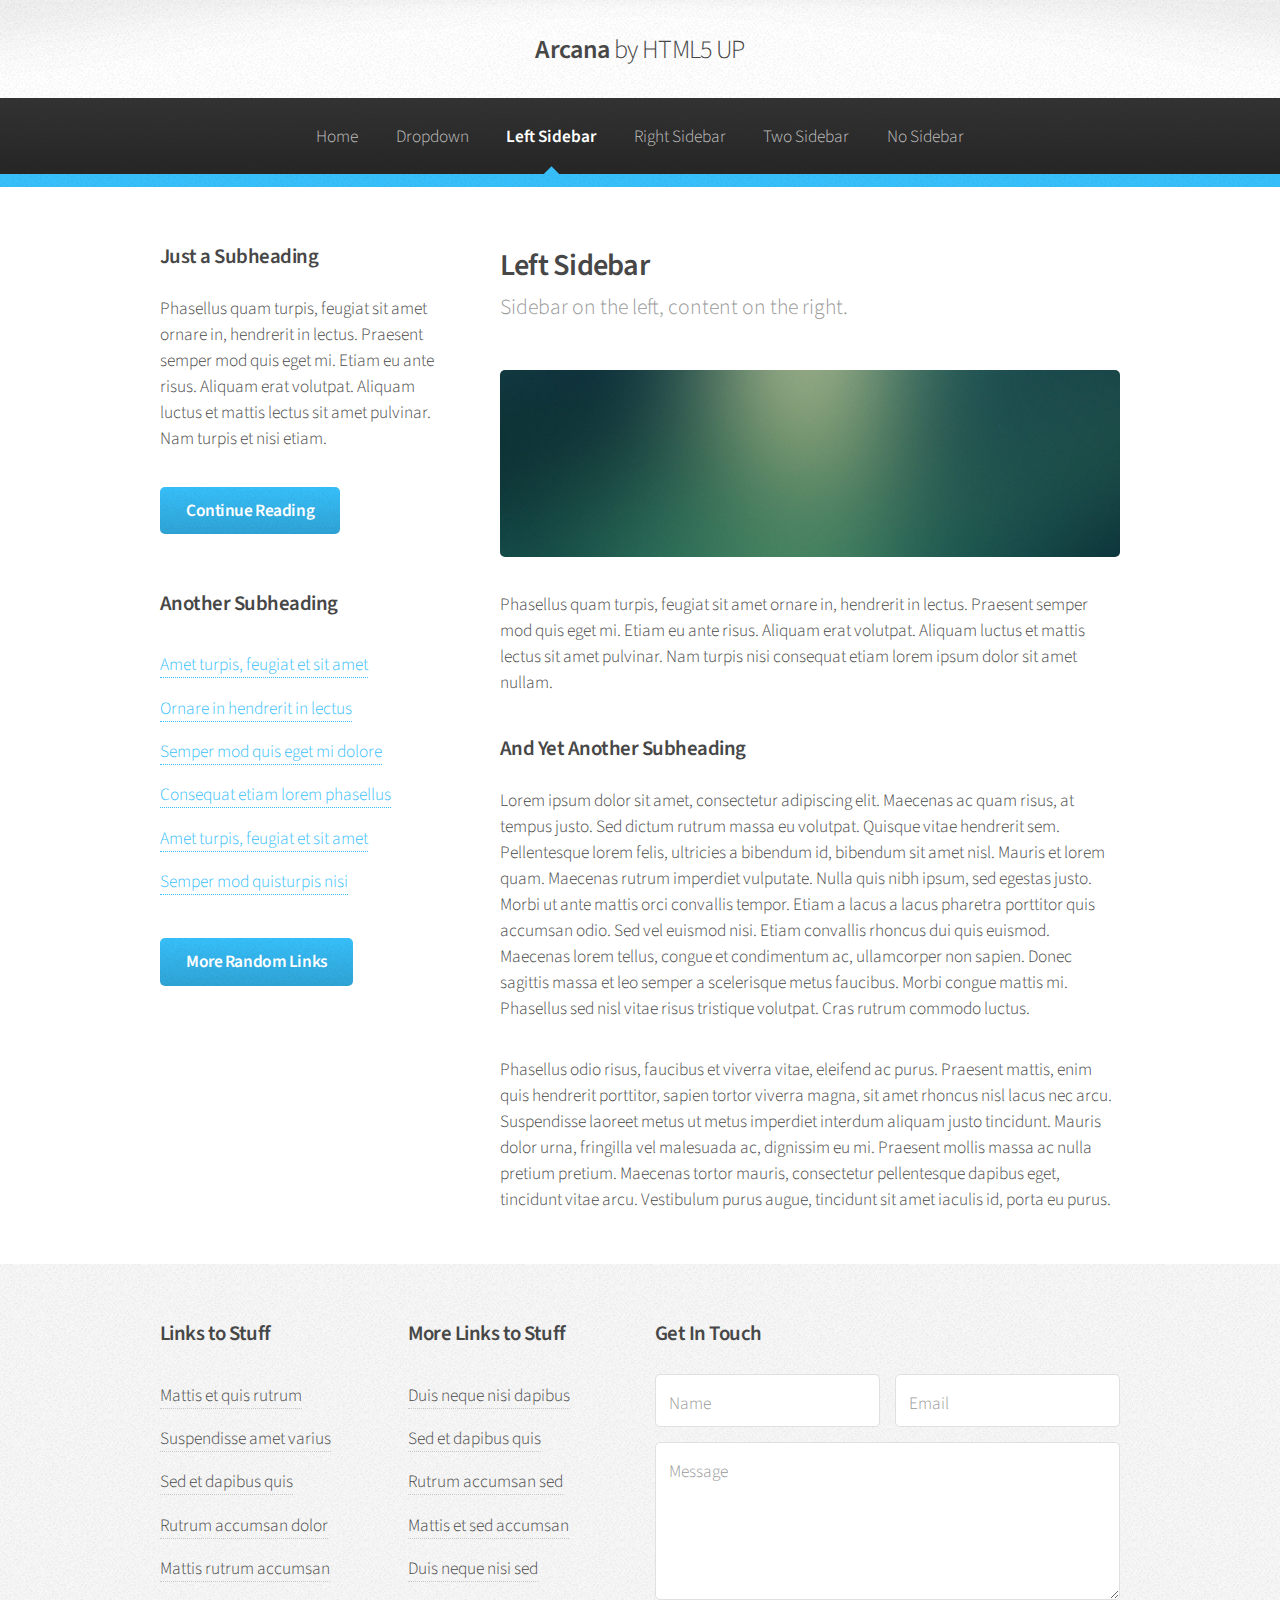
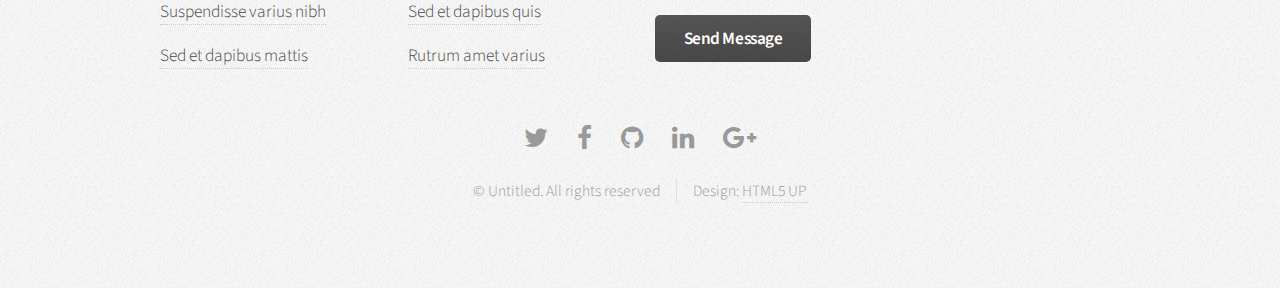
==== left-sidebar.html @ 4cca2f9f "First Commit" ====
<!DOCTYPE HTML>
<!--
	Arcana by HTML5 UP
	html5up.net | @ajlkn
	Free for personal and commercial use under the CCA 3.0 license (html5up.net/license)
-->
<html>
	<head>
		<title>Left Sidebar - Arcana by HTML5 UP</title>
		<meta charset="utf-8" />
		<meta name="viewport" content="width=device-width, initial-scale=1" />
		<!--[if lte IE 8]><script src="assets/js/ie/html5shiv.js"></script><![endif]-->
		<link rel="stylesheet" href="assets/css/main.css" />
		<!--[if lte IE 8]><link rel="stylesheet" href="assets/css/ie8.css" /><![endif]-->
		<!--[if lte IE 9]><link rel="stylesheet" href="assets/css/ie9.css" /><![endif]-->
	</head>
	<body>
		<div id="page-wrapper">

			<!-- Header -->
				<div id="header">

					<!-- Logo -->
						<h1><a href="index.html" id="logo">Arcana <em>by HTML5 UP</em></a></h1>

					<!-- Nav -->
						<nav id="nav">
							<ul>
								<li><a href="index.html">Home</a></li>
								<li>
									<a href="#">Dropdown</a>
									<ul>
										<li><a href="#">Lorem dolor</a></li>
										<li><a href="#">Magna phasellus</a></li>
										<li><a href="#">Etiam sed tempus</a></li>
										<li>
											<a href="#">Submenu</a>
											<ul>
												<li><a href="#">Lorem dolor</a></li>
												<li><a href="#">Phasellus magna</a></li>
												<li><a href="#">Magna phasellus</a></li>
												<li><a href="#">Etiam nisl</a></li>
												<li><a href="#">Veroeros feugiat</a></li>
											</ul>
										</li>
										<li><a href="#">Veroeros feugiat</a></li>
									</ul>
								</li>
								<li class="current"><a href="left-sidebar.html">Left Sidebar</a></li>
								<li><a href="right-sidebar.html">Right Sidebar</a></li>
								<li><a href="two-sidebar.html">Two Sidebar</a></li>
								<li><a href="no-sidebar.html">No Sidebar</a></li>
							</ul>
						</nav>

				</div>

			<!-- Main -->
				<section class="wrapper style1">
					<div class="container">
						<div class="row 200%">
							<div class="4u 12u(narrower)">
								<div id="sidebar">

									<!-- Sidebar -->

										<section>
											<h3>Just a Subheading</h3>
											<p>Phasellus quam turpis, feugiat sit amet ornare in, hendrerit in lectus.
											Praesent semper mod quis eget mi. Etiam eu ante risus. Aliquam erat volutpat.
											Aliquam luctus et mattis lectus sit amet pulvinar. Nam turpis et nisi etiam.</p>
											<footer>
												<a href="#" class="button">Continue Reading</a>
											</footer>
										</section>

										<section>
											<h3>Another Subheading</h3>
											<ul class="links">
												<li><a href="#">Amet turpis, feugiat et sit amet</a></li>
												<li><a href="#">Ornare in hendrerit in lectus</a></li>
												<li><a href="#">Semper mod quis eget mi dolore</a></li>
												<li><a href="#">Consequat etiam lorem phasellus</a></li>
												<li><a href="#">Amet turpis, feugiat et sit amet</a></li>
												<li><a href="#">Semper mod quisturpis nisi</a></li>
											</ul>
											<footer>
												<a href="#" class="button">More Random Links</a>
											</footer>
										</section>

								</div>
							</div>
							<div class="8u  12u(narrower) important(narrower)">
								<div id="content">

									<!-- Content -->

										<article>
											<header>
												<h2>Left Sidebar</h2>
												<p>Sidebar on the left, content on the right.</p>
											</header>

											<span class="image featured"><img src="images/banner.jpg" alt="" /></span>

											<p>Phasellus quam turpis, feugiat sit amet ornare in, hendrerit in lectus.
											Praesent semper mod quis eget mi. Etiam eu ante risus. Aliquam erat volutpat.
											Aliquam luctus et mattis lectus sit amet pulvinar. Nam turpis nisi
											consequat etiam lorem ipsum dolor sit amet nullam.</p>

											<h3>And Yet Another Subheading</h3>
											<p>Lorem ipsum dolor sit amet, consectetur adipiscing elit. Maecenas ac quam risus, at tempus
											justo. Sed dictum rutrum massa eu volutpat. Quisque vitae hendrerit sem. Pellentesque lorem felis,
											ultricies a bibendum id, bibendum sit amet nisl. Mauris et lorem quam. Maecenas rutrum imperdiet
											vulputate. Nulla quis nibh ipsum, sed egestas justo. Morbi ut ante mattis orci convallis tempor.
											Etiam a lacus a lacus pharetra porttitor quis accumsan odio. Sed vel euismod nisi. Etiam convallis
											rhoncus dui quis euismod. Maecenas lorem tellus, congue et condimentum ac, ullamcorper non sapien.
											Donec sagittis massa et leo semper a scelerisque metus faucibus. Morbi congue mattis mi.
											Phasellus sed nisl vitae risus tristique volutpat. Cras rutrum commodo luctus.</p>

											<p>Phasellus odio risus, faucibus et viverra vitae, eleifend ac purus. Praesent mattis, enim
											quis hendrerit porttitor, sapien tortor viverra magna, sit amet rhoncus nisl lacus nec arcu.
											Suspendisse laoreet metus ut metus imperdiet interdum aliquam justo tincidunt. Mauris dolor urna,
											fringilla vel malesuada ac, dignissim eu mi. Praesent mollis massa ac nulla pretium pretium.
											Maecenas tortor mauris, consectetur pellentesque dapibus eget, tincidunt vitae arcu.
											Vestibulum purus augue, tincidunt sit amet iaculis id, porta eu purus.</p>
										</article>

								</div>
							</div>
						</div>
					</div>
				</section>

			<!-- Footer -->
				<div id="footer">
					<div class="container">
						<div class="row">
							<section class="3u 6u(narrower) 12u$(mobilep)">
								<h3>Links to Stuff</h3>
								<ul class="links">
									<li><a href="#">Mattis et quis rutrum</a></li>
									<li><a href="#">Suspendisse amet varius</a></li>
									<li><a href="#">Sed et dapibus quis</a></li>
									<li><a href="#">Rutrum accumsan dolor</a></li>
									<li><a href="#">Mattis rutrum accumsan</a></li>
									<li><a href="#">Suspendisse varius nibh</a></li>
									<li><a href="#">Sed et dapibus mattis</a></li>
								</ul>
							</section>
							<section class="3u 6u$(narrower) 12u$(mobilep)">
								<h3>More Links to Stuff</h3>
								<ul class="links">
									<li><a href="#">Duis neque nisi dapibus</a></li>
									<li><a href="#">Sed et dapibus quis</a></li>
									<li><a href="#">Rutrum accumsan sed</a></li>
									<li><a href="#">Mattis et sed accumsan</a></li>
									<li><a href="#">Duis neque nisi sed</a></li>
									<li><a href="#">Sed et dapibus quis</a></li>
									<li><a href="#">Rutrum amet varius</a></li>
								</ul>
							</section>
							<section class="6u 12u(narrower)">
								<h3>Get In Touch</h3>
								<form>
									<div class="row 50%">
										<div class="6u 12u(mobilep)">
											<input type="text" name="name" id="name" placeholder="Name" />
										</div>
										<div class="6u 12u(mobilep)">
											<input type="email" name="email" id="email" placeholder="Email" />
										</div>
									</div>
									<div class="row 50%">
										<div class="12u">
											<textarea name="message" id="message" placeholder="Message" rows="5"></textarea>
										</div>
									</div>
									<div class="row 50%">
										<div class="12u">
											<ul class="actions">
												<li><input type="submit" class="button alt" value="Send Message" /></li>
											</ul>
										</div>
									</div>
								</form>
							</section>
						</div>
					</div>

					<!-- Icons -->
						<ul class="icons">
							<li><a href="#" class="icon fa-twitter"><span class="label">Twitter</span></a></li>
							<li><a href="#" class="icon fa-facebook"><span class="label">Facebook</span></a></li>
							<li><a href="#" class="icon fa-github"><span class="label">GitHub</span></a></li>
							<li><a href="#" class="icon fa-linkedin"><span class="label">LinkedIn</span></a></li>
							<li><a href="#" class="icon fa-google-plus"><span class="label">Google+</span></a></li>
						</ul>

					<!-- Copyright -->
						<div class="copyright">
							<ul class="menu">
								<li>&copy; Untitled. All rights reserved</li><li>Design: <a href="http://html5up.net">HTML5 UP</a></li>
							</ul>
						</div>

				</div>

		</div>

		<!-- Scripts -->
			<script src="assets/js/jquery.min.js"></script>
			<script src="assets/js/jquery.dropotron.min.js"></script>
			<script src="assets/js/skel.min.js"></script>
			<script src="assets/js/util.js"></script>
			<!--[if lte IE 8]><script src="assets/js/ie/respond.min.js"></script><![endif]-->
			<script src="assets/js/main.js"></script>

	</body>
</html>
---- assets/css/main.css ----
@import url("font-awesome.min.css");
@import url("https://fonts.googleapis.com/css?family=Source+Sans+Pro:300,300italic,600,600italic");

/*
	Arcana by HTML5 UP
	html5up.net | @ajlkn
	Free for personal and commercial use under the CCA 3.0 license (html5up.net/license)
*/

/* Reset */

	html, body, div, span, applet, object, iframe, h1, h2, h3, h4, h5, h6, p, blockquote, pre, a, abbr, acronym, address, big, cite, code, del, dfn, em, img, ins, kbd, q, s, samp, small, strike, strong, sub, sup, tt, var, b, u, i, center, dl, dt, dd, ol, ul, li, fieldset, form, label, legend, table, caption, tbody, tfoot, thead, tr, th, td, article, aside, canvas, details, embed, figure, figcaption, footer, header, hgroup, menu, nav, output, ruby, section, summary, time, mark, audio, video {
		margin: 0;
		padding: 0;
		border: 0;
		font-size: 100%;
		font: inherit;
		vertical-align: baseline;
	}

	article, aside, details, figcaption, figure, footer, header, hgroup, menu, nav, section {
		display: block;
	}

	body {
		line-height: 1;
	}

	ol, ul {
		list-style: none;
	}

	blockquote, q {
		quotes: none;
	}

	blockquote:before, blockquote:after, q:before, q:after {
		content: '';
		content: none;
	}

	table {
		border-collapse: collapse;
		border-spacing: 0;
	}

	body {
		-webkit-text-size-adjust: none;
	}

/* Box Model */

	*, *:before, *:after {
		-moz-box-sizing: border-box;
		-webkit-box-sizing: border-box;
		box-sizing: border-box;
	}

/* Containers */

	.container {
		margin-left: auto;
		margin-right: auto;
	}

	.container.\31 25\25 {
		width: 100%;
		max-width: 1750px;
		min-width: 1400px;
	}

	.container.\37 5\25 {
		width: 1050px;
	}

	.container.\35 0\25 {
		width: 700px;
	}

	.container.\32 5\25 {
		width: 350px;
	}

	.container {
		width: 1400px;
	}

	@media screen and (max-width: 1680px) {

		.container.\31 25\25 {
			width: 100%;
			max-width: 1500px;
			min-width: 1200px;
		}

		.container.\37 5\25 {
			width: 900px;
		}

		.container.\35 0\25 {
			width: 600px;
		}

		.container.\32 5\25 {
			width: 300px;
		}

		.container {
			width: 1200px;
		}

	}

	@media screen and (max-width: 1280px) {

		.container.\31 25\25 {
			width: 100%;
			max-width: 1200px;
			min-width: 960px;
		}

		.container.\37 5\25 {
			width: 720px;
		}

		.container.\35 0\25 {
			width: 480px;
		}

		.container.\32 5\25 {
			width: 240px;
		}

		.container {
			width: 960px;
		}

	}

	@media screen and (max-width: 980px) {

		.container.\31 25\25 {
			width: 100%;
			max-width: 118.75%;
			min-width: 95%;
		}

		.container.\37 5\25 {
			width: 71.25%;
		}

		.container.\35 0\25 {
			width: 47.5%;
		}

		.container.\32 5\25 {
			width: 23.75%;
		}

		.container {
			width: 95%;
		}

	}

	@media screen and (max-width: 840px) {

		.container.\31 25\25 {
			width: 100%;
			max-width: 118.75%;
			min-width: 95%;
		}

		.container.\37 5\25 {
			width: 71.25%;
		}

		.container.\35 0\25 {
			width: 47.5%;
		}

		.container.\32 5\25 {
			width: 23.75%;
		}

		.container {
			width: 95% !important;
		}

	}

	@media screen and (max-width: 736px) {

		.container.\31 25\25 {
			width: 100%;
			max-width: 112.5%;
			min-width: 90%;
		}

		.container.\37 5\25 {
			width: 67.5%;
		}

		.container.\35 0\25 {
			width: 45%;
		}

		.container.\32 5\25 {
			width: 22.5%;
		}

		.container {
			width: 90% !important;
		}

	}

	@media screen and (max-width: 480px) {

		.container.\31 25\25 {
			width: 100%;
			max-width: 125%;
			min-width: 100%;
		}

		.container.\37 5\25 {
			width: 75%;
		}

		.container.\35 0\25 {
			width: 50%;
		}

		.container.\32 5\25 {
			width: 25%;
		}

		.container {
			width: 100% !important;
		}

	}

/* Grid */

	.row {
		border-bottom: solid 1px transparent;
		-moz-box-sizing: border-box;
		-webkit-box-sizing: border-box;
		box-sizing: border-box;
	}

	.row > * {
		float: left;
		-moz-box-sizing: border-box;
		-webkit-box-sizing: border-box;
		box-sizing: border-box;
	}

	.row:after, .row:before {
		content: '';
		display: block;
		clear: both;
		height: 0;
	}

	.row.uniform > * > :first-child {
		margin-top: 0;
	}

	.row.uniform > * > :last-child {
		margin-bottom: 0;
	}

	.row.\30 \25 > * {
		padding: 0px 0 0 0px;
	}

	.row.\30 \25 {
		margin: 0px 0 -1px 0px;
	}

	.row.uniform.\30 \25 > * {
		padding: 0px 0 0 0px;
	}

	.row.uniform.\30 \25 {
		margin: 0px 0 -1px 0px;
	}

	.row > * {
		padding: 50px 0 0 50px;
	}

	.row {
		margin: -50px 0 -1px -50px;
	}

	.row.uniform > * {
		padding: 50px 0 0 50px;
	}

	.row.uniform {
		margin: -50px 0 -1px -50px;
	}

	.row.\32 00\25 > * {
		padding: 100px 0 0 100px;
	}

	.row.\32 00\25 {
		margin: -100px 0 -1px -100px;
	}

	.row.uniform.\32 00\25 > * {
		padding: 100px 0 0 100px;
	}

	.row.uniform.\32 00\25 {
		margin: -100px 0 -1px -100px;
	}

	.row.\31 50\25 > * {
		padding: 75px 0 0 75px;
	}

	.row.\31 50\25 {
		margin: -75px 0 -1px -75px;
	}

	.row.uniform.\31 50\25 > * {
		padding: 75px 0 0 75px;
	}

	.row.uniform.\31 50\25 {
		margin: -75px 0 -1px -75px;
	}

	.row.\35 0\25 > * {
		padding: 25px 0 0 25px;
	}

	.row.\35 0\25 {
		margin: -25px 0 -1px -25px;
	}

	.row.uniform.\35 0\25 > * {
		padding: 25px 0 0 25px;
	}

	.row.uniform.\35 0\25 {
		margin: -25px 0 -1px -25px;
	}

	.row.\32 5\25 > * {
		padding: 12.5px 0 0 12.5px;
	}

	.row.\32 5\25 {
		margin: -12.5px 0 -1px -12.5px;
	}

	.row.uniform.\32 5\25 > * {
		padding: 12.5px 0 0 12.5px;
	}

	.row.uniform.\32 5\25 {
		margin: -12.5px 0 -1px -12.5px;
	}

	.\31 2u, .\31 2u\24 {
		width: 100%;
		clear: none;
		margin-left: 0;
	}

	.\31 1u, .\31 1u\24 {
		width: 91.6666666667%;
		clear: none;
		margin-left: 0;
	}

	.\31 0u, .\31 0u\24 {
		width: 83.3333333333%;
		clear: none;
		margin-left: 0;
	}

	.\39 u, .\39 u\24 {
		width: 75%;
		clear: none;
		margin-left: 0;
	}

	.\38 u, .\38 u\24 {
		width: 66.6666666667%;
		clear: none;
		margin-left: 0;
	}

	.\37 u, .\37 u\24 {
		width: 58.3333333333%;
		clear: none;
		margin-left: 0;
	}

	.\36 u, .\36 u\24 {
		width: 50%;
		clear: none;
		margin-left: 0;
	}

	.\35 u, .\35 u\24 {
		width: 41.6666666667%;
		clear: none;
		margin-left: 0;
	}

	.\34 u, .\34 u\24 {
		width: 33.3333333333%;
		clear: none;
		margin-left: 0;
	}

	.\33 u, .\33 u\24 {
		width: 25%;
		clear: none;
		margin-left: 0;
	}

	.\32 u, .\32 u\24 {
		width: 16.6666666667%;
		clear: none;
		margin-left: 0;
	}

	.\31 u, .\31 u\24 {
		width: 8.3333333333%;
		clear: none;
		margin-left: 0;
	}

	.\31 2u\24 + *,
	.\31 1u\24 + *,
	.\31 0u\24 + *,
	.\39 u\24 + *,
	.\38 u\24 + *,
	.\37 u\24 + *,
	.\36 u\24 + *,
	.\35 u\24 + *,
	.\34 u\24 + *,
	.\33 u\24 + *,
	.\32 u\24 + *,
	.\31 u\24 + * {
		clear: left;
	}

	.\-11u {
		margin-left: 91.66667%;
	}

	.\-10u {
		margin-left: 83.33333%;
	}

	.\-9u {
		margin-left: 75%;
	}

	.\-8u {
		margin-left: 66.66667%;
	}

	.\-7u {
		margin-left: 58.33333%;
	}

	.\-6u {
		margin-left: 50%;
	}

	.\-5u {
		margin-left: 41.66667%;
	}

	.\-4u {
		margin-left: 33.33333%;
	}

	.\-3u {
		margin-left: 25%;
	}

	.\-2u {
		margin-left: 16.66667%;
	}

	.\-1u {
		margin-left: 8.33333%;
	}

	@media screen and (max-width: 1680px) {

		.row > * {
			padding: 40px 0 0 40px;
		}

		.row {
			margin: -40px 0 -1px -40px;
		}

		.row.uniform > * {
			padding: 40px 0 0 40px;
		}

		.row.uniform {
			margin: -40px 0 -1px -40px;
		}

		.row.\32 00\25 > * {
			padding: 80px 0 0 80px;
		}

		.row.\32 00\25 {
			margin: -80px 0 -1px -80px;
		}

		.row.uniform.\32 00\25 > * {
			padding: 80px 0 0 80px;
		}

		.row.uniform.\32 00\25 {
			margin: -80px 0 -1px -80px;
		}

		.row.\31 50\25 > * {
			padding: 60px 0 0 60px;
		}

		.row.\31 50\25 {
			margin: -60px 0 -1px -60px;
		}

		.row.uniform.\31 50\25 > * {
			padding: 60px 0 0 60px;
		}

		.row.uniform.\31 50\25 {
			margin: -60px 0 -1px -60px;
		}

		.row.\35 0\25 > * {
			padding: 20px 0 0 20px;
		}

		.row.\35 0\25 {
			margin: -20px 0 -1px -20px;
		}

		.row.uniform.\35 0\25 > * {
			padding: 20px 0 0 20px;
		}

		.row.uniform.\35 0\25 {
			margin: -20px 0 -1px -20px;
		}

		.row.\32 5\25 > * {
			padding: 10px 0 0 10px;
		}

		.row.\32 5\25 {
			margin: -10px 0 -1px -10px;
		}

		.row.uniform.\32 5\25 > * {
			padding: 10px 0 0 10px;
		}

		.row.uniform.\32 5\25 {
			margin: -10px 0 -1px -10px;
		}

		.\31 2u\28wide\29, .\31 2u\24\28wide\29 {
			width: 100%;
			clear: none;
			margin-left: 0;
		}

		.\31 1u\28wide\29, .\31 1u\24\28wide\29 {
			width: 91.6666666667%;
			clear: none;
			margin-left: 0;
		}

		.\31 0u\28wide\29, .\31 0u\24\28wide\29 {
			width: 83.3333333333%;
			clear: none;
			margin-left: 0;
		}

		.\39 u\28wide\29, .\39 u\24\28wide\29 {
			width: 75%;
			clear: none;
			margin-left: 0;
		}

		.\38 u\28wide\29, .\38 u\24\28wide\29 {
			width: 66.6666666667%;
			clear: none;
			margin-left: 0;
		}

		.\37 u\28wide\29, .\37 u\24\28wide\29 {
			width: 58.3333333333%;
			clear: none;
			margin-left: 0;
		}

		.\36 u\28wide\29, .\36 u\24\28wide\29 {
			width: 50%;
			clear: none;
			margin-left: 0;
		}

		.\35 u\28wide\29, .\35 u\24\28wide\29 {
			width: 41.6666666667%;
			clear: none;
			margin-left: 0;
		}

		.\34 u\28wide\29, .\34 u\24\28wide\29 {
			width: 33.3333333333%;
			clear: none;
			margin-left: 0;
		}

		.\33 u\28wide\29, .\33 u\24\28wide\29 {
			width: 25%;
			clear: none;
			margin-left: 0;
		}

		.\32 u\28wide\29, .\32 u\24\28wide\29 {
			width: 16.6666666667%;
			clear: none;
			margin-left: 0;
		}

		.\31 u\28wide\29, .\31 u\24\28wide\29 {
			width: 8.3333333333%;
			clear: none;
			margin-left: 0;
		}

		.\31 2u\24\28wide\29 + *,
		.\31 1u\24\28wide\29 + *,
		.\31 0u\24\28wide\29 + *,
		.\39 u\24\28wide\29 + *,
		.\38 u\24\28wide\29 + *,
		.\37 u\24\28wide\29 + *,
		.\36 u\24\28wide\29 + *,
		.\35 u\24\28wide\29 + *,
		.\34 u\24\28wide\29 + *,
		.\33 u\24\28wide\29 + *,
		.\32 u\24\28wide\29 + *,
		.\31 u\24\28wide\29 + * {
			clear: left;
		}

		.\-11u\28wide\29 {
			margin-left: 91.66667%;
		}

		.\-10u\28wide\29 {
			margin-left: 83.33333%;
		}

		.\-9u\28wide\29 {
			margin-left: 75%;
		}

		.\-8u\28wide\29 {
			margin-left: 66.66667%;
		}

		.\-7u\28wide\29 {
			margin-left: 58.33333%;
		}

		.\-6u\28wide\29 {
			margin-left: 50%;
		}

		.\-5u\28wide\29 {
			margin-left: 41.66667%;
		}

		.\-4u\28wide\29 {
			margin-left: 33.33333%;
		}

		.\-3u\28wide\29 {
			margin-left: 25%;
		}

		.\-2u\28wide\29 {
			margin-left: 16.66667%;
		}

		.\-1u\28wide\29 {
			margin-left: 8.33333%;
		}

	}

	@media screen and (max-width: 1280px) {

		.row > * {
			padding: 30px 0 0 30px;
		}

		.row {
			margin: -30px 0 -1px -30px;
		}

		.row.uniform > * {
			padding: 30px 0 0 30px;
		}

		.row.uniform {
			margin: -30px 0 -1px -30px;
		}

		.row.\32 00\25 > * {
			padding: 60px 0 0 60px;
		}

		.row.\32 00\25 {
			margin: -60px 0 -1px -60px;
		}

		.row.uniform.\32 00\25 > * {
			padding: 60px 0 0 60px;
		}

		.row.uniform.\32 00\25 {
			margin: -60px 0 -1px -60px;
		}

		.row.\31 50\25 > * {
			padding: 45px 0 0 45px;
		}

		.row.\31 50\25 {
			margin: -45px 0 -1px -45px;
		}

		.row.uniform.\31 50\25 > * {
			padding: 45px 0 0 45px;
		}

		.row.uniform.\31 50\25 {
			margin: -45px 0 -1px -45px;
		}

		.row.\35 0\25 > * {
			padding: 15px 0 0 15px;
		}

		.row.\35 0\25 {
			margin: -15px 0 -1px -15px;
		}

		.row.uniform.\35 0\25 > * {
			padding: 15px 0 0 15px;
		}

		.row.uniform.\35 0\25 {
			margin: -15px 0 -1px -15px;
		}

		.row.\32 5\25 > * {
			padding: 7.5px 0 0 7.5px;
		}

		.row.\32 5\25 {
			margin: -7.5px 0 -1px -7.5px;
		}

		.row.uniform.\32 5\25 > * {
			padding: 7.5px 0 0 7.5px;
		}

		.row.uniform.\32 5\25 {
			margin: -7.5px 0 -1px -7.5px;
		}

		.\31 2u\28normal\29, .\31 2u\24\28normal\29 {
			width: 100%;
			clear: none;
			margin-left: 0;
		}

		.\31 1u\28normal\29, .\31 1u\24\28normal\29 {
			width: 91.6666666667%;
			clear: none;
			margin-left: 0;
		}

		.\31 0u\28normal\29, .\31 0u\24\28normal\29 {
			width: 83.3333333333%;
			clear: none;
			margin-left: 0;
		}

		.\39 u\28normal\29, .\39 u\24\28normal\29 {
			width: 75%;
			clear: none;
			margin-left: 0;
		}

		.\38 u\28normal\29, .\38 u\24\28normal\29 {
			width: 66.6666666667%;
			clear: none;
			margin-left: 0;
		}

		.\37 u\28normal\29, .\37 u\24\28normal\29 {
			width: 58.3333333333%;
			clear: none;
			margin-left: 0;
		}

		.\36 u\28normal\29, .\36 u\24\28normal\29 {
			width: 50%;
			clear: none;
			margin-left: 0;
		}

		.\35 u\28normal\29, .\35 u\24\28normal\29 {
			width: 41.6666666667%;
			clear: none;
			margin-left: 0;
		}

		.\34 u\28normal\29, .\34 u\24\28normal\29 {
			width: 33.3333333333%;
			clear: none;
			margin-left: 0;
		}

		.\33 u\28normal\29, .\33 u\24\28normal\29 {
			width: 25%;
			clear: none;
			margin-left: 0;
		}

		.\32 u\28normal\29, .\32 u\24\28normal\29 {
			width: 16.6666666667%;
			clear: none;
			margin-left: 0;
		}

		.\31 u\28normal\29, .\31 u\24\28normal\29 {
			width: 8.3333333333%;
			clear: none;
			margin-left: 0;
		}

		.\31 2u\24\28normal\29 + *,
		.\31 1u\24\28normal\29 + *,
		.\31 0u\24\28normal\29 + *,
		.\39 u\24\28normal\29 + *,
		.\38 u\24\28normal\29 + *,
		.\37 u\24\28normal\29 + *,
		.\36 u\24\28normal\29 + *,
		.\35 u\24\28normal\29 + *,
		.\34 u\24\28normal\29 + *,
		.\33 u\24\28normal\29 + *,
		.\32 u\24\28normal\29 + *,
		.\31 u\24\28normal\29 + * {
			clear: left;
		}

		.\-11u\28normal\29 {
			margin-left: 91.66667%;
		}

		.\-10u\28normal\29 {
			margin-left: 83.33333%;
		}

		.\-9u\28normal\29 {
			margin-left: 75%;
		}

		.\-8u\28normal\29 {
			margin-left: 66.66667%;
		}

		.\-7u\28normal\29 {
			margin-left: 58.33333%;
		}

		.\-6u\28normal\29 {
			margin-left: 50%;
		}

		.\-5u\28normal\29 {
			margin-left: 41.66667%;
		}

		.\-4u\28normal\29 {
			margin-left: 33.33333%;
		}

		.\-3u\28normal\29 {
			margin-left: 25%;
		}

		.\-2u\28normal\29 {
			margin-left: 16.66667%;
		}

		.\-1u\28normal\29 {
			margin-left: 8.33333%;
		}

	}

	@media screen and (max-width: 980px) {

		.row > * {
			padding: 30px 0 0 30px;
		}

		.row {
			margin: -30px 0 -1px -30px;
		}

		.row.uniform > * {
			padding: 30px 0 0 30px;
		}

		.row.uniform {
			margin: -30px 0 -1px -30px;
		}

		.row.\32 00\25 > * {
			padding: 60px 0 0 60px;
		}

		.row.\32 00\25 {
			margin: -60px 0 -1px -60px;
		}

		.row.uniform.\32 00\25 > * {
			padding: 60px 0 0 60px;
		}

		.row.uniform.\32 00\25 {
			margin: -60px 0 -1px -60px;
		}

		.row.\31 50\25 > * {
			padding: 45px 0 0 45px;
		}

		.row.\31 50\25 {
			margin: -45px 0 -1px -45px;
		}

		.row.uniform.\31 50\25 > * {
			padding: 45px 0 0 45px;
		}

		.row.uniform.\31 50\25 {
			margin: -45px 0 -1px -45px;
		}

		.row.\35 0\25 > * {
			padding: 15px 0 0 15px;
		}

		.row.\35 0\25 {
			margin: -15px 0 -1px -15px;
		}

		.row.uniform.\35 0\25 > * {
			padding: 15px 0 0 15px;
		}

		.row.uniform.\35 0\25 {
			margin: -15px 0 -1px -15px;
		}

		.row.\32 5\25 > * {
			padding: 7.5px 0 0 7.5px;
		}

		.row.\32 5\25 {
			margin: -7.5px 0 -1px -7.5px;
		}

		.row.uniform.\32 5\25 > * {
			padding: 7.5px 0 0 7.5px;
		}

		.row.uniform.\32 5\25 {
			margin: -7.5px 0 -1px -7.5px;
		}

		.\31 2u\28narrow\29, .\31 2u\24\28narrow\29 {
			width: 100%;
			clear: none;
			margin-left: 0;
		}

		.\31 1u\28narrow\29, .\31 1u\24\28narrow\29 {
			width: 91.6666666667%;
			clear: none;
			margin-left: 0;
		}

		.\31 0u\28narrow\29, .\31 0u\24\28narrow\29 {
			width: 83.3333333333%;
			clear: none;
			margin-left: 0;
		}

		.\39 u\28narrow\29, .\39 u\24\28narrow\29 {
			width: 75%;
			clear: none;
			margin-left: 0;
		}

		.\38 u\28narrow\29, .\38 u\24\28narrow\29 {
			width: 66.6666666667%;
			clear: none;
			margin-left: 0;
		}

		.\37 u\28narrow\29, .\37 u\24\28narrow\29 {
			width: 58.3333333333%;
			clear: none;
			margin-left: 0;
		}

		.\36 u\28narrow\29, .\36 u\24\28narrow\29 {
			width: 50%;
			clear: none;
			margin-left: 0;
		}

		.\35 u\28narrow\29, .\35 u\24\28narrow\29 {
			width: 41.6666666667%;
			clear: none;
			margin-left: 0;
		}

		.\34 u\28narrow\29, .\34 u\24\28narrow\29 {
			width: 33.3333333333%;
			clear: none;
			margin-left: 0;
		}

		.\33 u\28narrow\29, .\33 u\24\28narrow\29 {
			width: 25%;
			clear: none;
			margin-left: 0;
		}

		.\32 u\28narrow\29, .\32 u\24\28narrow\29 {
			width: 16.6666666667%;
			clear: none;
			margin-left: 0;
		}

		.\31 u\28narrow\29, .\31 u\24\28narrow\29 {
			width: 8.3333333333%;
			clear: none;
			margin-left: 0;
		}

		.\31 2u\24\28narrow\29 + *,
		.\31 1u\24\28narrow\29 + *,
		.\31 0u\24\28narrow\29 + *,
		.\39 u\24\28narrow\29 + *,
		.\38 u\24\28narrow\29 + *,
		.\37 u\24\28narrow\29 + *,
		.\36 u\24\28narrow\29 + *,
		.\35 u\24\28narrow\29 + *,
		.\34 u\24\28narrow\29 + *,
		.\33 u\24\28narrow\29 + *,
		.\32 u\24\28narrow\29 + *,
		.\31 u\24\28narrow\29 + * {
			clear: left;
		}

		.\-11u\28narrow\29 {
			margin-left: 91.66667%;
		}

		.\-10u\28narrow\29 {
			margin-left: 83.33333%;
		}

		.\-9u\28narrow\29 {
			margin-left: 75%;
		}

		.\-8u\28narrow\29 {
			margin-left: 66.66667%;
		}

		.\-7u\28narrow\29 {
			margin-left: 58.33333%;
		}

		.\-6u\28narrow\29 {
			margin-left: 50%;
		}

		.\-5u\28narrow\29 {
			margin-left: 41.66667%;
		}

		.\-4u\28narrow\29 {
			margin-left: 33.33333%;
		}

		.\-3u\28narrow\29 {
			margin-left: 25%;
		}

		.\-2u\28narrow\29 {
			margin-left: 16.66667%;
		}

		.\-1u\28narrow\29 {
			margin-left: 8.33333%;
		}

	}

	@media screen and (max-width: 840px) {

		.row > * {
			padding: 30px 0 0 30px;
		}

		.row {
			margin: -30px 0 -1px -30px;
		}

		.row.uniform > * {
			padding: 30px 0 0 30px;
		}

		.row.uniform {
			margin: -30px 0 -1px -30px;
		}

		.row.\32 00\25 > * {
			padding: 60px 0 0 60px;
		}

		.row.\32 00\25 {
			margin: -60px 0 -1px -60px;
		}

		.row.uniform.\32 00\25 > * {
			padding: 60px 0 0 60px;
		}

		.row.uniform.\32 00\25 {
			margin: -60px 0 -1px -60px;
		}

		.row.\31 50\25 > * {
			padding: 45px 0 0 45px;
		}

		.row.\31 50\25 {
			margin: -45px 0 -1px -45px;
		}

		.row.uniform.\31 50\25 > * {
			padding: 45px 0 0 45px;
		}

		.row.uniform.\31 50\25 {
			margin: -45px 0 -1px -45px;
		}

		.row.\35 0\25 > * {
			padding: 15px 0 0 15px;
		}

		.row.\35 0\25 {
			margin: -15px 0 -1px -15px;
		}

		.row.uniform.\35 0\25 > * {
			padding: 15px 0 0 15px;
		}

		.row.uniform.\35 0\25 {
			margin: -15px 0 -1px -15px;
		}

		.row.\32 5\25 > * {
			padding: 7.5px 0 0 7.5px;
		}

		.row.\32 5\25 {
			margin: -7.5px 0 -1px -7.5px;
		}

		.row.uniform.\32 5\25 > * {
			padding: 7.5px 0 0 7.5px;
		}

		.row.uniform.\32 5\25 {
			margin: -7.5px 0 -1px -7.5px;
		}

		.\31 2u\28narrower\29, .\31 2u\24\28narrower\29 {
			width: 100%;
			clear: none;
			margin-left: 0;
		}

		.\31 1u\28narrower\29, .\31 1u\24\28narrower\29 {
			width: 91.6666666667%;
			clear: none;
			margin-left: 0;
		}

		.\31 0u\28narrower\29, .\31 0u\24\28narrower\29 {
			width: 83.3333333333%;
			clear: none;
			margin-left: 0;
		}

		.\39 u\28narrower\29, .\39 u\24\28narrower\29 {
			width: 75%;
			clear: none;
			margin-left: 0;
		}

		.\38 u\28narrower\29, .\38 u\24\28narrower\29 {
			width: 66.6666666667%;
			clear: none;
			margin-left: 0;
		}

		.\37 u\28narrower\29, .\37 u\24\28narrower\29 {
			width: 58.3333333333%;
			clear: none;
			margin-left: 0;
		}

		.\36 u\28narrower\29, .\36 u\24\28narrower\29 {
			width: 50%;
			clear: none;
			margin-left: 0;
		}

		.\35 u\28narrower\29, .\35 u\24\28narrower\29 {
			width: 41.6666666667%;
			clear: none;
			margin-left: 0;
		}

		.\34 u\28narrower\29, .\34 u\24\28narrower\29 {
			width: 33.3333333333%;
			clear: none;
			margin-left: 0;
		}

		.\33 u\28narrower\29, .\33 u\24\28narrower\29 {
			width: 25%;
			clear: none;
			margin-left: 0;
		}

		.\32 u\28narrower\29, .\32 u\24\28narrower\29 {
			width: 16.6666666667%;
			clear: none;
			margin-left: 0;
		}

		.\31 u\28narrower\29, .\31 u\24\28narrower\29 {
			width: 8.3333333333%;
			clear: none;
			margin-left: 0;
		}

		.\31 2u\24\28narrower\29 + *,
		.\31 1u\24\28narrower\29 + *,
		.\31 0u\24\28narrower\29 + *,
		.\39 u\24\28narrower\29 + *,
		.\38 u\24\28narrower\29 + *,
		.\37 u\24\28narrower\29 + *,
		.\36 u\24\28narrower\29 + *,
		.\35 u\24\28narrower\29 + *,
		.\34 u\24\28narrower\29 + *,
		.\33 u\24\28narrower\29 + *,
		.\32 u\24\28narrower\29 + *,
		.\31 u\24\28narrower\29 + * {
			clear: left;
		}

		.\-11u\28narrower\29 {
			margin-left: 91.66667%;
		}

		.\-10u\28narrower\29 {
			margin-left: 83.33333%;
		}

		.\-9u\28narrower\29 {
			margin-left: 75%;
		}

		.\-8u\28narrower\29 {
			margin-left: 66.66667%;
		}

		.\-7u\28narrower\29 {
			margin-left: 58.33333%;
		}

		.\-6u\28narrower\29 {
			margin-left: 50%;
		}

		.\-5u\28narrower\29 {
			margin-left: 41.66667%;
		}

		.\-4u\28narrower\29 {
			margin-left: 33.33333%;
		}

		.\-3u\28narrower\29 {
			margin-left: 25%;
		}

		.\-2u\28narrower\29 {
			margin-left: 16.66667%;
		}

		.\-1u\28narrower\29 {
			margin-left: 8.33333%;
		}

	}

	@media screen and (max-width: 736px) {

		.row > * {
			padding: 20px 0 0 20px;
		}

		.row {
			margin: -20px 0 -1px -20px;
		}

		.row.uniform > * {
			padding: 20px 0 0 20px;
		}

		.row.uniform {
			margin: -20px 0 -1px -20px;
		}

		.row.\32 00\25 > * {
			padding: 40px 0 0 40px;
		}

		.row.\32 00\25 {
			margin: -40px 0 -1px -40px;
		}

		.row.uniform.\32 00\25 > * {
			padding: 40px 0 0 40px;
		}

		.row.uniform.\32 00\25 {
			margin: -40px 0 -1px -40px;
		}

		.row.\31 50\25 > * {
			padding: 30px 0 0 30px;
		}

		.row.\31 50\25 {
			margin: -30px 0 -1px -30px;
		}

		.row.uniform.\31 50\25 > * {
			padding: 30px 0 0 30px;
		}

		.row.uniform.\31 50\25 {
			margin: -30px 0 -1px -30px;
		}

		.row.\35 0\25 > * {
			padding: 10px 0 0 10px;
		}

		.row.\35 0\25 {
			margin: -10px 0 -1px -10px;
		}

		.row.uniform.\35 0\25 > * {
			padding: 10px 0 0 10px;
		}

		.row.uniform.\35 0\25 {
			margin: -10px 0 -1px -10px;
		}

		.row.\32 5\25 > * {
			padding: 5px 0 0 5px;
		}

		.row.\32 5\25 {
			margin: -5px 0 -1px -5px;
		}

		.row.uniform.\32 5\25 > * {
			padding: 5px 0 0 5px;
		}

		.row.uniform.\32 5\25 {
			margin: -5px 0 -1px -5px;
		}

		.\31 2u\28mobile\29, .\31 2u\24\28mobile\29 {
			width: 100%;
			clear: none;
			margin-left: 0;
		}

		.\31 1u\28mobile\29, .\31 1u\24\28mobile\29 {
			width: 91.6666666667%;
			clear: none;
			margin-left: 0;
		}

		.\31 0u\28mobile\29, .\31 0u\24\28mobile\29 {
			width: 83.3333333333%;
			clear: none;
			margin-left: 0;
		}

		.\39 u\28mobile\29, .\39 u\24\28mobile\29 {
			width: 75%;
			clear: none;
			margin-left: 0;
		}

		.\38 u\28mobile\29, .\38 u\24\28mobile\29 {
			width: 66.6666666667%;
			clear: none;
			margin-left: 0;
		}

		.\37 u\28mobile\29, .\37 u\24\28mobile\29 {
			width: 58.3333333333%;
			clear: none;
			margin-left: 0;
		}

		.\36 u\28mobile\29, .\36 u\24\28mobile\29 {
			width: 50%;
			clear: none;
			margin-left: 0;
		}

		.\35 u\28mobile\29, .\35 u\24\28mobile\29 {
			width: 41.6666666667%;
			clear: none;
			margin-left: 0;
		}

		.\34 u\28mobile\29, .\34 u\24\28mobile\29 {
			width: 33.3333333333%;
			clear: none;
			margin-left: 0;
		}

		.\33 u\28mobile\29, .\33 u\24\28mobile\29 {
			width: 25%;
			clear: none;
			margin-left: 0;
		}

		.\32 u\28mobile\29, .\32 u\24\28mobile\29 {
			width: 16.6666666667%;
			clear: none;
			margin-left: 0;
		}

		.\31 u\28mobile\29, .\31 u\24\28mobile\29 {
			width: 8.3333333333%;
			clear: none;
			margin-left: 0;
		}

		.\31 2u\24\28mobile\29 + *,
		.\31 1u\24\28mobile\29 + *,
		.\31 0u\24\28mobile\29 + *,
		.\39 u\24\28mobile\29 + *,
		.\38 u\24\28mobile\29 + *,
		.\37 u\24\28mobile\29 + *,
		.\36 u\24\28mobile\29 + *,
		.\35 u\24\28mobile\29 + *,
		.\34 u\24\28mobile\29 + *,
		.\33 u\24\28mobile\29 + *,
		.\32 u\24\28mobile\29 + *,
		.\31 u\24\28mobile\29 + * {
			clear: left;
		}

		.\-11u\28mobile\29 {
			margin-left: 91.66667%;
		}

		.\-10u\28mobile\29 {
			margin-left: 83.33333%;
		}

		.\-9u\28mobile\29 {
			margin-left: 75%;
		}

		.\-8u\28mobile\29 {
			margin-left: 66.66667%;
		}

		.\-7u\28mobile\29 {
			margin-left: 58.33333%;
		}

		.\-6u\28mobile\29 {
			margin-left: 50%;
		}

		.\-5u\28mobile\29 {
			margin-left: 41.66667%;
		}

		.\-4u\28mobile\29 {
			margin-left: 33.33333%;
		}

		.\-3u\28mobile\29 {
			margin-left: 25%;
		}

		.\-2u\28mobile\29 {
			margin-left: 16.66667%;
		}

		.\-1u\28mobile\29 {
			margin-left: 8.33333%;
		}

	}

	@media screen and (max-width: 480px) {

		.row > * {
			padding: 20px 0 0 20px;
		}

		.row {
			margin: -20px 0 -1px -20px;
		}

		.row.uniform > * {
			padding: 20px 0 0 20px;
		}

		.row.uniform {
			margin: -20px 0 -1px -20px;
		}

		.row.\32 00\25 > * {
			padding: 40px 0 0 40px;
		}

		.row.\32 00\25 {
			margin: -40px 0 -1px -40px;
		}

		.row.uniform.\32 00\25 > * {
			padding: 40px 0 0 40px;
		}

		.row.uniform.\32 00\25 {
			margin: -40px 0 -1px -40px;
		}

		.row.\31 50\25 > * {
			padding: 30px 0 0 30px;
		}

		.row.\31 50\25 {
			margin: -30px 0 -1px -30px;
		}

		.row.uniform.\31 50\25 > * {
			padding: 30px 0 0 30px;
		}

		.row.uniform.\31 50\25 {
			margin: -30px 0 -1px -30px;
		}

		.row.\35 0\25 > * {
			padding: 10px 0 0 10px;
		}

		.row.\35 0\25 {
			margin: -10px 0 -1px -10px;
		}

		.row.uniform.\35 0\25 > * {
			padding: 10px 0 0 10px;
		}

		.row.uniform.\35 0\25 {
			margin: -10px 0 -1px -10px;
		}

		.row.\32 5\25 > * {
			padding: 5px 0 0 5px;
		}

		.row.\32 5\25 {
			margin: -5px 0 -1px -5px;
		}

		.row.uniform.\32 5\25 > * {
			padding: 5px 0 0 5px;
		}

		.row.uniform.\32 5\25 {
			margin: -5px 0 -1px -5px;
		}

		.\31 2u\28mobilep\29, .\31 2u\24\28mobilep\29 {
			width: 100%;
			clear: none;
			margin-left: 0;
		}

		.\31 1u\28mobilep\29, .\31 1u\24\28mobilep\29 {
			width: 91.6666666667%;
			clear: none;
			margin-left: 0;
		}

		.\31 0u\28mobilep\29, .\31 0u\24\28mobilep\29 {
			width: 83.3333333333%;
			clear: none;
			margin-left: 0;
		}

		.\39 u\28mobilep\29, .\39 u\24\28mobilep\29 {
			width: 75%;
			clear: none;
			margin-left: 0;
		}

		.\38 u\28mobilep\29, .\38 u\24\28mobilep\29 {
			width: 66.6666666667%;
			clear: none;
			margin-left: 0;
		}

		.\37 u\28mobilep\29, .\37 u\24\28mobilep\29 {
			width: 58.3333333333%;
			clear: none;
			margin-left: 0;
		}

		.\36 u\28mobilep\29, .\36 u\24\28mobilep\29 {
			width: 50%;
			clear: none;
			margin-left: 0;
		}

		.\35 u\28mobilep\29, .\35 u\24\28mobilep\29 {
			width: 41.6666666667%;
			clear: none;
			margin-left: 0;
		}

		.\34 u\28mobilep\29, .\34 u\24\28mobilep\29 {
			width: 33.3333333333%;
			clear: none;
			margin-left: 0;
		}

		.\33 u\28mobilep\29, .\33 u\24\28mobilep\29 {
			width: 25%;
			clear: none;
			margin-left: 0;
		}

		.\32 u\28mobilep\29, .\32 u\24\28mobilep\29 {
			width: 16.6666666667%;
			clear: none;
			margin-left: 0;
		}

		.\31 u\28mobilep\29, .\31 u\24\28mobilep\29 {
			width: 8.3333333333%;
			clear: none;
			margin-left: 0;
		}

		.\31 2u\24\28mobilep\29 + *,
		.\31 1u\24\28mobilep\29 + *,
		.\31 0u\24\28mobilep\29 + *,
		.\39 u\24\28mobilep\29 + *,
		.\38 u\24\28mobilep\29 + *,
		.\37 u\24\28mobilep\29 + *,
		.\36 u\24\28mobilep\29 + *,
		.\35 u\24\28mobilep\29 + *,
		.\34 u\24\28mobilep\29 + *,
		.\33 u\24\28mobilep\29 + *,
		.\32 u\24\28mobilep\29 + *,
		.\31 u\24\28mobilep\29 + * {
			clear: left;
		}

		.\-11u\28mobilep\29 {
			margin-left: 91.66667%;
		}

		.\-10u\28mobilep\29 {
			margin-left: 83.33333%;
		}

		.\-9u\28mobilep\29 {
			margin-left: 75%;
		}

		.\-8u\28mobilep\29 {
			margin-left: 66.66667%;
		}

		.\-7u\28mobilep\29 {
			margin-left: 58.33333%;
		}

		.\-6u\28mobilep\29 {
			margin-left: 50%;
		}

		.\-5u\28mobilep\29 {
			margin-left: 41.66667%;
		}

		.\-4u\28mobilep\29 {
			margin-left: 33.33333%;
		}

		.\-3u\28mobilep\29 {
			margin-left: 25%;
		}

		.\-2u\28mobilep\29 {
			margin-left: 16.66667%;
		}

		.\-1u\28mobilep\29 {
			margin-left: 8.33333%;
		}

	}

/* Basic */

	body {
		background: #f7f7f7 url("images/bg01.png");
	}

		body.is-loading * {
			-moz-transition: none !important;
			-webkit-transition: none !important;
			-ms-transition: none !important;
			transition: none !important;
			-moz-animation: none !important;
			-webkit-animation: none !important;
			-ms-animation: none !important;
			animation: none !important;
		}

	body, input, select, textarea {
		color: #474747;
		font-family: 'Source Sans Pro', sans-serif;
		font-size: 16pt;
		font-weight: 300;
		line-height: 1.65em;
	}

	a {
		-moz-transition: color 0.2s ease-in-out, border-color 0.2s ease-in-out, opacity 0.2s ease-in-out;
		-webkit-transition: color 0.2s ease-in-out, border-color 0.2s ease-in-out, opacity 0.2s ease-in-out;
		-ms-transition: color 0.2s ease-in-out, border-color 0.2s ease-in-out, opacity 0.2s ease-in-out;
		transition: color 0.2s ease-in-out, border-color 0.2s ease-in-out, opacity 0.2s ease-in-out;
		color: #37c0fb;
		text-decoration: none;
		border-bottom: dotted 1px;
	}

		a:hover {
			color: #37c0fb;
			border-bottom-color: transparent;
		}

	strong, b {
		font-weight: 600;
	}

	em, i {
		font-style: italic;
	}

	p, ul, ol, dl, table, blockquote {
		margin: 0 0 2em 0;
	}

	h1, h2, h3, h4, h5, h6 {
		color: inherit;
		font-weight: 600;
		line-height: 1.75em;
		margin-bottom: 1em;
	}

		h1 a, h2 a, h3 a, h4 a, h5 a, h6 a {
			color: inherit;
			text-decoration: none;
		}

		h1 em, h2 em, h3 em, h4 em, h5 em, h6 em {
			font-style: normal;
			font-weight: 300;
		}

	h2 {
		font-size: 1.75em;
		letter-spacing: -0.025em;
	}

	h3 {
		font-size: 1.2em;
		letter-spacing: -0.025em;
	}

	sub {
		font-size: 0.8em;
		position: relative;
		top: 0.5em;
	}

	sup {
		font-size: 0.8em;
		position: relative;
		top: -0.5em;
	}

	hr {
		border-top: solid 1px #e0e0e0;
		border: 0;
		margin-bottom: 1.5em;
	}

	blockquote {
		border-left: solid 0.5em #e0e0e0;
		font-style: italic;
		padding: 1em 0 1em 2em;
	}

	section.special, article.special {
		text-align: center;
	}

	header p {
		color: #999;
		font-size: 1.25em;
		position: relative;
		margin-top: -1.25em;
		margin-bottom: 2.25em;
	}

	header.major {
		text-align: center;
		margin: 0 0 2em 0;
	}

		header.major h2 {
			font-size: 2.25em;
		}

		header.major p {
			position: relative;
			border-top: solid 1px #e0e0e0;
			padding: 1em 0 0 0;
			margin: 0;
			top: -1em;
			font-size: 1.5em;
			letter-spacing: -0.025em;
		}

	footer {
		margin: 0 0 3em 0;
	}

		footer > :last-child {
			margin-bottom: 0;
		}

		footer.major {
			padding-top: 3em;
		}

/* Form */

	input[type="text"],
	input[type="password"],
	input[type="email"],
	textarea {
		-moz-appearance: none;
		-webkit-appearance: none;
		-ms-appearance: none;
		appearance: none;
		-moz-transition: border-color 0.2s ease-in-out;
		-webkit-transition: border-color 0.2s ease-in-out;
		-ms-transition: border-color 0.2s ease-in-out;
		transition: border-color 0.2s ease-in-out;
		background: #fff;
		border: solid 1px #e0e0e0;
		border-radius: 5px;
		color: inherit;
		display: block;
		outline: 0;
		padding: 0.75em;
		text-decoration: none;
		width: 100%;
	}

		input[type="text"]:focus,
		input[type="password"]:focus,
		input[type="email"]:focus,
		textarea:focus {
			border-color: #37c0fb;
		}

	input[type="text"],
	input[type="password"],
	input[type="email"] {
		line-height: 1em;
	}

	label {
		display: block;
		color: inherit;
		font-weight: 600;
		line-height: 1.75em;
		margin-bottom: 0.5em;
	}

	::-webkit-input-placeholder {
		color: #999;
		position: relative;
		top: 3px;
	}

	:-moz-placeholder {
		color: #999;
	}

	::-moz-placeholder {
		color: #999;
	}

	:-ms-input-placeholder {
		color: #999;
	}

	.formerize-placeholder {
		color: #999;
	}

/* Image */

	.image {
		border: 0;
		display: inline-block;
		position: relative;
		border-radius: 5px;
	}

		.image img {
			display: block;
			border-radius: 5px;
		}

		.image.left {
			display: block;
			float: left;
			margin: 0 2em 2em 0;
			position: relative;
			top: 0.25em;
		}

			.image.left img {
				display: block;
				width: 100%;
			}

		.image.fit {
			display: block;
		}

			.image.fit img {
				display: block;
				width: 100%;
			}

		.image.featured {
			display: block;
			margin: 0 0 2em 0;
		}

			.image.featured img {
				display: block;
				width: 100%;
			}

/* Icon */

	.icon {
		text-decoration: none;
		position: relative;
		text-decoration: none;
	}

		.icon:before {
			-moz-osx-font-smoothing: grayscale;
			-webkit-font-smoothing: antialiased;
			font-family: FontAwesome;
			font-style: normal;
			font-weight: normal;
			text-transform: none !important;
		}

		.icon > .label {
			display: none;
		}

		.icon.major {
			text-align: center;
			cursor: default;
			background-color: #37c0fb;
			background-image: -moz-linear-gradient(top, rgba(0,0,0,0), rgba(0,0,0,0.15)), url("images/bg01.png");
			background-image: -webkit-linear-gradient(top, rgba(0,0,0,0), rgba(0,0,0,0.15)), url("images/bg01.png");
			background-image: -ms-linear-gradient(top, rgba(0,0,0,0), rgba(0,0,0,0.15)), url("images/bg01.png");
			background-image: linear-gradient(top, rgba(0,0,0,0), rgba(0,0,0,0.15)), url("images/bg01.png");
			color: #fff;
			border-radius: 100%;
			display: inline-block;
			width: 5em;
			height: 5em;
			line-height: 5em;
			box-shadow: 0 0 0 7px white, 0 0 0 8px #e0e0e0;
			margin: 0 0 2em 0;
		}

			.icon.major:before {
				font-size: 36px;
			}

/* Lists */

	ol.default {
		list-style: decimal;
		padding-left: 1.25em;
	}

		ol.default li {
			padding-left: 0.25em;
		}

	ul.default {
		list-style: disc;
		padding-left: 1em;
	}

		ul.default li {
			padding-left: 0.5em;
		}

	ul.links li {
		line-height: 2.5em;
	}

	ul.icons {
		cursor: default;
	}

		ul.icons li {
			display: inline-block;
			line-height: 1em;
			padding-left: 1.5em;
		}

			ul.icons li:first-child {
				padding-left: 0;
			}

			ul.icons li a, ul.icons li span {
				font-size: 2em;
				border: 0;
			}

	ul.actions {
		cursor: default;
	}

		ul.actions:last-child {
			margin-bottom: 0;
		}

		ul.actions li {
			display: inline-block;
			padding: 0 0 0 1.5em;
		}

			ul.actions li:first-child {
				padding: 0;
			}

		ul.actions.vertical li {
			display: block;
			padding: 1.5em 0 0 0;
		}

			ul.actions.vertical li:first-child {
				padding: 0;
			}

	ul.menu li {
		border-left: solid 1px #e0e0e0;
		display: inline-block;
		padding: 0 0 0 1em;
		margin: 0 0 0 1em;
	}

		ul.menu li:first-child {
			border-left: 0;
			margin-left: 0;
			padding-left: 0;
		}

/* Tables */

	table {
		width: 100%;
	}

		table.default {
			width: 100%;
		}

			table.default tbody tr {
				border-bottom: solid 1px #e0e0e0;
			}

			table.default td {
				padding: 0.5em 1em 0.5em 1em;
			}

			table.default th {
				font-weight: 600;
				padding: 0.5em 1em 0.5em 1em;
				text-align: left;
			}

			table.default thead {
				background-color: #555555;
				background-image: -moz-linear-gradient(top, rgba(0,0,0,0), rgba(0,0,0,0.15)), url("images/bg01.png");
				background-image: -webkit-linear-gradient(top, rgba(0,0,0,0), rgba(0,0,0,0.15)), url("images/bg01.png");
				background-image: -ms-linear-gradient(top, rgba(0,0,0,0), rgba(0,0,0,0.15)), url("images/bg01.png");
				background-image: linear-gradient(top, rgba(0,0,0,0), rgba(0,0,0,0.15)), url("images/bg01.png");
				color: #fff;
			}

/* Button */

	input[type="submit"],
	input[type="reset"],
	input[type="button"],
	.button {
		-moz-appearance: none;
		-webkit-appearance: none;
		-ms-appearance: none;
		appearance: none;
		-moz-transition: background-color 0.2s ease-in-out, color 0.2s ease-in-out, box-shadow 0.2s ease-in-out;
		-webkit-transition: background-color 0.2s ease-in-out, color 0.2s ease-in-out, box-shadow 0.2s ease-in-out;
		-ms-transition: background-color 0.2s ease-in-out, color 0.2s ease-in-out, box-shadow 0.2s ease-in-out;
		transition: background-color 0.2s ease-in-out, color 0.2s ease-in-out, box-shadow 0.2s ease-in-out;
		background-image: -moz-linear-gradient(top, rgba(0,0,0,0), rgba(0,0,0,0.15)), url("images/bg01.png");
		background-image: -webkit-linear-gradient(top, rgba(0,0,0,0), rgba(0,0,0,0.15)), url("images/bg01.png");
		background-image: -ms-linear-gradient(top, rgba(0,0,0,0), rgba(0,0,0,0.15)), url("images/bg01.png");
		background-image: linear-gradient(top, rgba(0,0,0,0), rgba(0,0,0,0.15)), url("images/bg01.png");
		background-color: #37c0fb;
		border-radius: 5px;
		border: 0;
		color: #fff;
		cursor: pointer;
		display: inline-block;
		padding: 0 1.5em;
		line-height: 2.75em;
		min-width: 9em;
		text-align: center;
		text-decoration: none;
		font-weight: 600;
		letter-spacing: -0.025em;
	}

		input[type="submit"]:hover,
		input[type="reset"]:hover,
		input[type="button"]:hover,
		.button:hover {
			background-color: #50c8fb;
			color: #fff !important;
		}

		input[type="submit"]:active,
		input[type="reset"]:active,
		input[type="button"]:active,
		.button:active {
			background-color: #1eb8fb;
			color: #fff;
		}

		input[type="submit"].alt,
		input[type="reset"].alt,
		input[type="button"].alt,
		.button.alt {
			background-color: #555555;
			color: #fff;
		}

			input[type="submit"].alt:hover,
			input[type="reset"].alt:hover,
			input[type="button"].alt:hover,
			.button.alt:hover {
				background-color: #626262;
			}

			input[type="submit"].alt:active,
			input[type="reset"].alt:active,
			input[type="button"].alt:active,
			.button.alt:active {
				background-color: #484848;
			}

		input[type="submit"].icon:before,
		input[type="reset"].icon:before,
		input[type="button"].icon:before,
		.button.icon:before {
			margin-right: 0.5em;
		}

		input[type="submit"].fit,
		input[type="reset"].fit,
		input[type="button"].fit,
		.button.fit {
			width: 100%;
		}

		input[type="submit"].small,
		input[type="reset"].small,
		input[type="button"].small,
		.button.small {
			font-size: 0.8em;
		}

/* Box */

	.box.highlight {
		text-align: center;
	}

	.box.post {
		position: relative;
		margin: 0 0 2em 0;
	}

		.box.post:after {
			content: '';
			display: block;
			clear: both;
		}

		.box.post .inner {
			margin-left: calc(30% + 2em);
		}

			.box.post .inner > :last-child {
				margin-bottom: 0;
			}

		.box.post .image {
			width: 30%;
			margin: 0;
		}

/* Header */

	#header {
		text-align: center;
		padding: 3em 0 0 0;
		background-color: #fff;
		background-image: url("images/bg02.png"), url("images/bg02.png"), url("images/bg01.png");
		background-position: top left,					top left,					top left;
		background-size: 100% 6em,					100% 6em,					auto;
		background-repeat: no-repeat,					no-repeat,					repeat;
	}

		#header h1 {
			padding: 0 0 2.75em 0;
			margin: 0;
		}

			#header h1 a {
				font-size: 1.5em;
				letter-spacing: -0.025em;
				border: 0;
			}

	#nav {
		cursor: default;
		background-color: #333;
		background-image: -moz-linear-gradient(top, rgba(0,0,0,0), rgba(0,0,0,0.3)), url("images/bg01.png");
		background-image: -webkit-linear-gradient(top, rgba(0,0,0,0), rgba(0,0,0,0.3)), url("images/bg01.png");
		background-image: -ms-linear-gradient(top, rgba(0,0,0,0), rgba(0,0,0,0.3)), url("images/bg01.png");
		background-image: linear-gradient(top, rgba(0,0,0,0), rgba(0,0,0,0.3)), url("images/bg01.png");
		padding: 0;
	}

		#nav:after {
			content: '';
			display: block;
			width: 100%;
			height: 0.75em;
			background-color: #37c0fb;
			background-image: url("images/bg01.png");
		}

		#nav > ul {
			margin: 0;
		}

			#nav > ul > li {
				position: relative;
				display: inline-block;
				margin-left: 1em;
			}

				#nav > ul > li a {
					color: #c0c0c0;
					text-decoration: none;
					border: 0;
					display: block;
					padding: 1.5em 0.5em 1.35em 0.5em;
				}

				#nav > ul > li:first-child {
					margin-left: 0;
				}

				#nav > ul > li:hover a {
					color: #fff;
				}

				#nav > ul > li.current {
					font-weight: 600;
				}

					#nav > ul > li.current:before {
						-moz-transform: rotateZ(45deg);
						-webkit-transform: rotateZ(45deg);
						-ms-transform: rotateZ(45deg);
						transform: rotateZ(45deg);
						width: 0.75em;
						height: 0.75em;
						content: '';
						display: block;
						position: absolute;
						bottom: -0.5em;
						left: 50%;
						margin-left: -0.375em;
						background-color: #37c0fb;
						background-image: url("images/bg01.png");
					}

					#nav > ul > li.current a {
						color: #fff;
					}

				#nav > ul > li.active a {
					color: #fff;
				}

				#nav > ul > li.active.current:before {
					opacity: 0;
				}

				#nav > ul > li > ul {
					display: none;
				}

/* Dropotron */

	.dropotron {
		background-color: #333;
		background-image: -moz-linear-gradient(top, rgba(0,0,0,0.3), rgba(0,0,0,0)), url("images/bg01.png");
		background-image: -webkit-linear-gradient(top, rgba(0,0,0,0.3), rgba(0,0,0,0)), url("images/bg01.png");
		background-image: -ms-linear-gradient(top, rgba(0,0,0,0.3), rgba(0,0,0,0)), url("images/bg01.png");
		background-image: linear-gradient(top, rgba(0,0,0,0.3), rgba(0,0,0,0)), url("images/bg01.png");
		border-radius: 5px;
		color: #fff;
		min-width: 10em;
		padding: 1em 0;
		text-align: center;
		box-shadow: 0 1em 1em 0 rgba(0, 0, 0, 0.5);
	}

		.dropotron > li {
			line-height: 2em;
			padding: 0 1.1em 0 1em;
		}

			.dropotron > li > a {
				color: #c0c0c0;
				text-decoration: none;
				border: 0;
			}

			.dropotron > li.active > a, .dropotron > li:hover > a {
				color: #fff;
			}

		.dropotron.level-0 {
			border-radius: 0 0 5px 5px;
			font-size: 0.9em;
			padding-top: 0;
			margin-top: -1px;
		}

/* Banner */

	#banner {
		background-image: url("../../images/banner.jpg");
		background-position: center center;
		background-size: cover;
		height: 28em;
		text-align: center;
		position: relative;
	}

		#banner header {
			position: absolute;
			bottom: 0;
			left: 0;
			width: 100%;
			background: #212121;
			background: rgba(27, 27, 27, 0.75);
			color: #fff;
			padding: 1.5em 0;
		}

			#banner header h2 {
				display: inline-block;
				margin: 0;
				font-size: 1.25em;
				vertical-align: middle;
			}

				#banner header h2 em {
					opacity: 0.75;
				}

				#banner header h2 a {
					border-bottom-color: rgba(255, 255, 255, 0.5);
				}

					#banner header h2 a:hover {
						border-bottom-color: transparent;
					}

			#banner header .button {
				vertical-align: middle;
				margin-left: 1em;
			}

/* Wrapper */

	.wrapper {
		padding: 5em 0 3em 0;
	}

		.wrapper.style1 {
			background: #fff;
		}

		.wrapper.style2 {
			background-color: #fff;
			background-image: url("images/bg02.png"), url("images/bg03.png"), url("images/bg01.png");
			background-position: top left,						bottom left,					top left;
			background-size: 100% 6em,						100% 6em,						auto;
			background-repeat: no-repeat,						no-repeat,						repeat;
		}

		.wrapper.style3 {
			background-color: #37c0fb;
			background-image: -moz-linear-gradient(top, rgba(0,0,0,0), rgba(0,0,0,0.15)), url("images/bg01.png");
			background-image: -webkit-linear-gradient(top, rgba(0,0,0,0), rgba(0,0,0,0.15)), url("images/bg01.png");
			background-image: -ms-linear-gradient(top, rgba(0,0,0,0), rgba(0,0,0,0.15)), url("images/bg01.png");
			background-image: linear-gradient(top, rgba(0,0,0,0), rgba(0,0,0,0.15)), url("images/bg01.png");
			color: #fff;
		}

			.wrapper.style3 .button {
				background: #fff;
				color: #474747;
			}

				.wrapper.style3 .button:hover {
					color: #37c0fb !important;
				}

/* CTA */

	#cta {
		text-align: center;
		padding: 3.5em 0;
	}

		#cta header h2 {
			display: inline-block;
			vertical-align: middle;
			margin: 0;
		}

		#cta header .button {
			vertical-align: middle;
			margin-left: 1em;
		}

/* Footer */

	#footer {
		padding: 4em 0 8em 0;
	}

		#footer a {
			color: inherit;
			border-bottom-color: rgba(71, 71, 71, 0.25);
		}

			#footer a:hover {
				color: #37c0fb;
				border-bottom-color: transparent;
			}

		#footer .container {
			margin-bottom: 4em;
		}

		#footer .icons {
			text-align: center;
			margin: 0;
		}

			#footer .icons a {
				color: #999;
			}

				#footer .icons a:hover {
					color: #474747;
				}

		#footer .copyright {
			color: #999;
			margin-top: 1.5em;
			text-align: center;
			font-size: 0.9em;
		}

/* Wide */

	@media screen and (max-width: 1680px) {

		/* Basic */

			body, input, select, textarea {
				font-size: 14pt;
				line-height: 1.5em;
			}

		/* Banner */

			#banner {
				height: 24em;
			}

	}

/* Normal */

	@media screen and (max-width: 1280px) {

		/* Basic */

			body, input, select, textarea {
				font-size: 13pt;
				line-height: 1.5em;
			}

		/* Lists */

			ol.default {
				list-style: decimal;
				padding-left: 1.25em;
			}

				ol.default li {
					padding-left: 0.25em;
				}

			ul.icons li a, ul.icons li span {
				font-size: 1.5em;
			}

		/* Header */

			#header {
				padding: 2em 0 0 0;
			}

				#header h1 {
					padding: 0 0 1.75em 0;
				}

		/* Banner */

			#banner {
				height: 20em;
			}

		/* Wrapper */

			.wrapper {
				padding: 3em 0 1em 0;
			}

		/* CTA */

			#cta {
				padding: 2em 0;
			}

		/* Footer */

			#footer {
				padding: 3em 0 3em 0;
			}

				#footer .container {
					margin-bottom: 1em;
				}

	}

/* Narrow */

	@media screen and (max-width: 980px) {

		/* Basic */

			body, input, select, textarea {
				font-size: 12pt;
				line-height: 1.5em;
			}

	}

/* Narrower */

	#navPanel, #titleBar {
		display: none;
	}

	@media screen and (max-width: 840px) {

		/* Basic */

			html, body {
				overflow-x: hidden;
			}

			body, input, select, textarea {
				font-size: 13pt;
			}

			h1, h2, h3, h4, h5, h6 {
				margin-bottom: 0.5em;
			}

			header p {
				margin-top: -0.75em;
			}

			header.major {
				text-align: center;
				margin: 0 0 2em 0;
			}

				header.major h2 {
					font-size: 1.75em;
				}

				header.major p {
					top: -0.25em;
					font-size: 1.25em;
				}

		/* Box */

			.box.highlight {
				text-align: left;
				position: relative;
				padding-left: 7em;
			}

				.box.highlight i {
					position: absolute;
					margin: 0;
					left: 0;
					top: 0.25em;
				}

			.box.post .inner {
				margin-left: calc(20% + 2em);
			}

			.box.post .image {
				width: 20%;
			}

		/* Header */

			#header {
				display: none;
			}

		/* Banner */

			#banner {
				height: 20em;
			}

				#banner header h2 {
					display: block;
				}

				#banner header .button {
					margin: 1em 0 0 0;
				}

		/* CTA */

			#cta {
				padding: 1.5em 0;
			}

				#cta header h2 {
					display: block;
				}

				#cta header .button {
					margin: 1em 0 0 0;
				}

		/* Footer */

			#footer {
				text-align: center;
			}

				#footer .container {
					margin-bottom: 4em;
				}

		/* Off-Canvas Navigation */

			#page-wrapper {
				-moz-backface-visibility: hidden;
				-webkit-backface-visibility: hidden;
				-ms-backface-visibility: hidden;
				backface-visibility: hidden;
				-moz-transition: -moz-transform 0.5s ease;
				-webkit-transition: -webkit-transform 0.5s ease;
				-ms-transition: -ms-transform 0.5s ease;
				transition: transform 0.5s ease;
				padding-bottom: 1px;
				padding-top: 44px;
			}

			#titleBar {
				-moz-backface-visibility: hidden;
				-webkit-backface-visibility: hidden;
				-ms-backface-visibility: hidden;
				backface-visibility: hidden;
				-moz-transition: -moz-transform 0.5s ease;
				-webkit-transition: -webkit-transform 0.5s ease;
				-ms-transition: -ms-transform 0.5s ease;
				transition: transform 0.5s ease;
				display: block;
				height: 44px;
				left: 0;
				position: fixed;
				top: 0;
				width: 100%;
				z-index: 10001;
				background-color: #333;
				background-image: -moz-linear-gradient(top, rgba(0,0,0,0), rgba(0,0,0,0.3)), url("images/bg01.png");
				background-image: -webkit-linear-gradient(top, rgba(0,0,0,0), rgba(0,0,0,0.3)), url("images/bg01.png");
				background-image: -ms-linear-gradient(top, rgba(0,0,0,0), rgba(0,0,0,0.3)), url("images/bg01.png");
				background-image: linear-gradient(top, rgba(0,0,0,0), rgba(0,0,0,0.3)), url("images/bg01.png");
				height: 44px;
				line-height: 44px;
				box-shadow: 0 4px 0 0 #37c0fb;
			}

				#titleBar .title {
					display: block;
					position: relative;
					font-weight: 600;
					text-align: center;
					color: #fff;
					z-index: 1;
				}

					#titleBar .title em {
						font-style: normal;
						font-weight: 300;
					}

				#titleBar .toggle {
					text-decoration: none;
					border: 0;
					height: 60px;
					left: 0;
					position: absolute;
					top: 0;
					width: 80px;
					z-index: 2;
				}

					#titleBar .toggle:before {
						-moz-osx-font-smoothing: grayscale;
						-webkit-font-smoothing: antialiased;
						font-family: FontAwesome;
						font-style: normal;
						font-weight: normal;
						text-transform: none !important;
					}

					#titleBar .toggle:before {
						content: '\f0c9';
						display: block;
						height: 44px;
						text-align: center;
						width: 44px;
						color: #fff;
						opacity: 0.5;
					}

					#titleBar .toggle:active:before {
						opacity: 0.75;
					}

			#navPanel {
				background-color: #1f1f1f;
				box-shadow: inset -1px 0 3px 0 rgba(0, 0, 0, 0.5);
				background-image: -moz-linear-gradient(left, rgba(0,0,0,0) 75%, rgba(0,0,0,0.15)), url("images/bg01.png");
				background-image: -webkit-linear-gradient(left, rgba(0,0,0,0) 75%, rgba(0,0,0,0.15)), url("images/bg01.png");
				background-image: -ms-linear-gradient(left, rgba(0,0,0,0) 75%, rgba(0,0,0,0.15)), url("images/bg01.png");
				background-image: linear-gradient(left, rgba(0,0,0,0) 75%, rgba(0,0,0,0.15)), url("images/bg01.png");
				-moz-backface-visibility: hidden;
				-webkit-backface-visibility: hidden;
				-ms-backface-visibility: hidden;
				backface-visibility: hidden;
				-moz-transform: translateX(-275px);
				-webkit-transform: translateX(-275px);
				-ms-transform: translateX(-275px);
				transform: translateX(-275px);
				-moz-transition: -moz-transform 0.5s ease;
				-webkit-transition: -webkit-transform 0.5s ease;
				-ms-transition: -ms-transform 0.5s ease;
				transition: transform 0.5s ease;
				display: block;
				height: 100%;
				left: 0;
				overflow-y: auto;
				position: fixed;
				top: 0;
				width: 275px;
				z-index: 10002;
			}

				#navPanel .link {
					border-bottom: 0;
					border-top: solid 1px rgba(255, 255, 255, 0.05);
					color: #888;
					display: block;
					height: 48px;
					line-height: 48px;
					padding: 0 1em 0 1em;
					text-decoration: none;
				}

					#navPanel .link:first-child {
						border-top: 0;
					}

					#navPanel .link.depth-0 {
						color: #fff;
					}

					#navPanel .link .indent-1 {
						display: inline-block;
						width: 1em;
					}

					#navPanel .link .indent-2 {
						display: inline-block;
						width: 2em;
					}

					#navPanel .link .indent-3 {
						display: inline-block;
						width: 3em;
					}

					#navPanel .link .indent-4 {
						display: inline-block;
						width: 4em;
					}

					#navPanel .link .indent-5 {
						display: inline-block;
						width: 5em;
					}

			body.navPanel-visible #page-wrapper {
				-moz-transform: translateX(275px);
				-webkit-transform: translateX(275px);
				-ms-transform: translateX(275px);
				transform: translateX(275px);
			}

			body.navPanel-visible #titleBar {
				-moz-transform: translateX(275px);
				-webkit-transform: translateX(275px);
				-ms-transform: translateX(275px);
				transform: translateX(275px);
			}

			body.navPanel-visible #navPanel {
				-moz-transform: translateX(0);
				-webkit-transform: translateX(0);
				-ms-transform: translateX(0);
				transform: translateX(0);
			}

	}

/* Mobile */

	@media screen and (max-width: 736px) {

		/* Basic */

			body, input, select, textarea {
				font-size: 11pt;
				line-height: 1.35em;
			}

			h2 {
				font-size: 1.25em;
				letter-spacing: 0;
				line-height: 1.35em;
			}

			h3 {
				font-size: 1em;
				letter-spacing: 0;
				line-height: 1.35em;
			}

			header p {
				margin-top: -0.5em;
				font-size: 1em;
			}

			header.major {
				padding: 0 20px;
			}

				header.major h2 {
					font-size: 1.25em;
				}

				header.major p {
					top: 0;
					margin-top: 1.25em;
					font-size: 1em;
				}

		/* Lists */

			ul.menu li {
				border: 0;
				padding: 0;
				margin: 0;
				display: block;
				line-height: 2em;
			}

		/* Banner */

			#banner {
				height: 18em;
			}

		/* Wrapper */

			.wrapper {
				padding: 2em 0 1px 0;
			}

	}

/* Mobile (Portrait) */

	@media screen and (max-width: 480px) {

		/* Lists */

			ul.actions li {
				display: block;
				padding: 1.5em 0 0 0;
			}

				ul.actions li:first-child {
					padding: 0;
				}

		/* Icon */

			.icon.major {
				width: 4em;
				height: 4em;
				line-height: 4em;
				box-shadow: 0 0 0 7px white, 0 0 0 8px #e0e0e0;
			}

				.icon.major:before {
					font-size: 24px;
				}

		/* Button */

			input[type="submit"],
			input[type="reset"],
			input[type="button"],
			.button {
				width: 100%;
				display: block;
			}

		/* Box */

			.box.highlight {
				padding-left: calc(4em + 30px);
			}

			.box.post .inner {
				margin-left: calc(30% + 20px);
			}

			.box.post .image {
				width: 30%;
			}

		/* Banner */

			#banner {
				height: 20em;
			}

				#banner header {
					padding: 20px;
				}

		/* Wrapper */

			.wrapper {
				padding: 2em 20px 1px 20px;
			}

		/* CTA */

			#cta {
				padding: 20px;
			}

		/* Footer */

			#footer {
				padding: 2em 20px;
				text-align: left;
			}

	}
---- assets/css/ie8.css ----
/*
	Arcana by HTML5 UP
	html5up.net | @ajlkn
	Free for personal and commercial use under the CCA 3.0 license (html5up.net/license)
*/

/* Form */

	input[type="text"],
	input[type="password"],
	input[type="email"],
	textarea {
		position: relative;
		-ms-behavior: url("assets/js/ie/PIE.htc");
	}

/* Image */

	.image {
		-ms-behavior: url("assets/js/ie/PIE.htc");
	}

		.image img {
			position: relative;
			-ms-behavior: url("assets/js/ie/PIE.htc");
		}

/* Icon */

	.icon.major {
		position: relative;
		-ms-behavior: url("assets/js/ie/PIE.htc");
	}

/* Button */

	input[type="submit"],
	input[type="reset"],
	input[type="button"],
	.button {
		position: relative;
		-ms-behavior: url("assets/js/ie/PIE.htc");
	}

/* Box */

	.box.post .inner {
		margin-left: 35%;
	}

/* Dropotron */

	.dropotron {
		-ms-behavior: url("assets/js/ie/PIE.htc");
	}

/* Banner */

	#banner {
		-ms-behavior: url("assets/js/ie/backgroundsize.min.htc");
	}

/* Wrapper */

	.wrapper.style2 {
		background: #fdfdfd url("images/bg01.png");
	}
---- assets/css/ie9.css ----
/*
	Arcana by HTML5 UP
	html5up.net | @ajlkn
	Free for personal and commercial use under the CCA 3.0 license (html5up.net/license)
*/

/* Header */

	#nav > ul > li.current:before {
		display: none;
	}
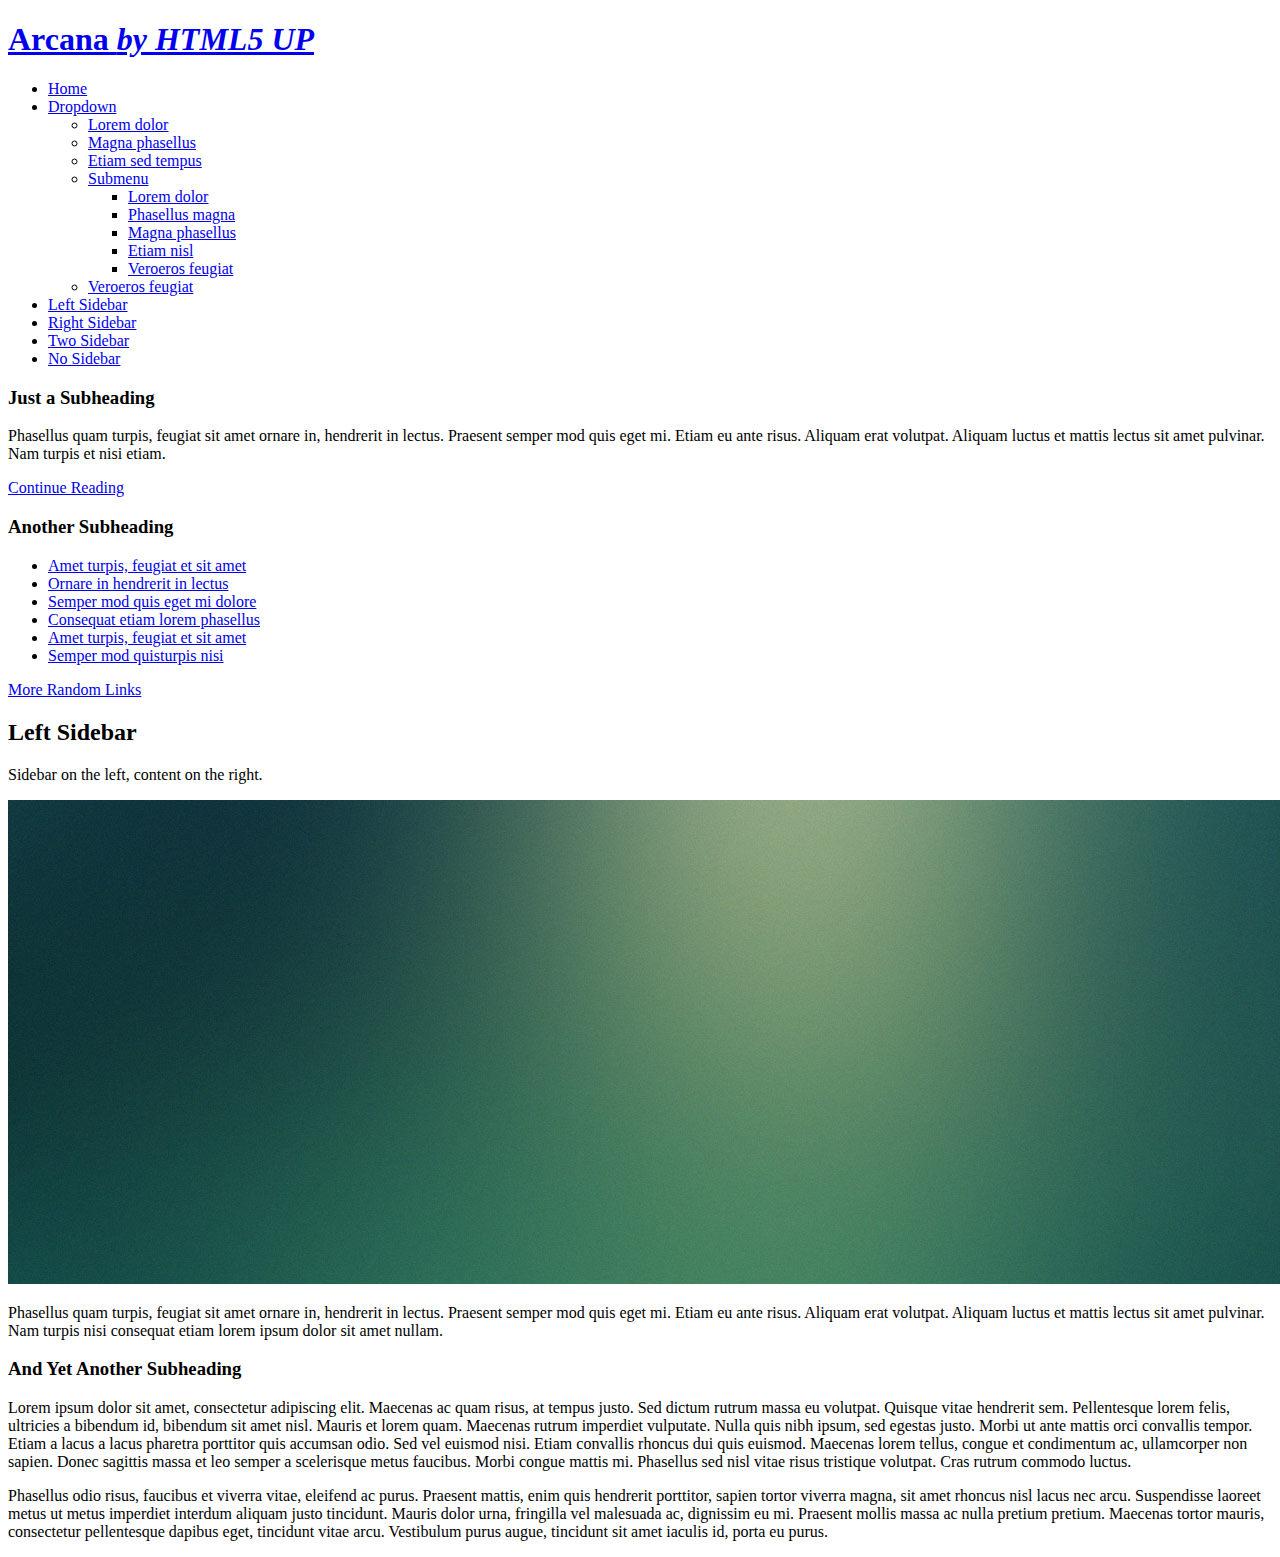
==== commit e9a119ba: "Updating templates" ====
--- a/left-sidebar.html
+++ b/left-sidebar.html
@@ -7,14 +7,9 @@
 <html>
 	<head>
 		<title>Left Sidebar - Arcana by HTML5 UP</title>
-		<meta charset="utf-8" />
-		<meta name="viewport" content="width=device-width, initial-scale=1" />
-		<!--[if lte IE 8]><script src="assets/js/ie/html5shiv.js"></script><![endif]-->
-		<link rel="stylesheet" href="assets/css/main.css" />
-		<!--[if lte IE 8]><link rel="stylesheet" href="assets/css/ie8.css" /><![endif]-->
-		<!--[if lte IE 9]><link rel="stylesheet" href="assets/css/ie9.css" /><![endif]-->
+		<!--#include virtual="/server-side-includes/headtag.html" -->
 	</head>
-	<body>
+	<body id="Left-Sidebar">
 		<div id="page-wrapper">
 
 			<!-- Header -->
@@ -134,88 +129,12 @@
 				</section>
 
 			<!-- Footer -->
-				<div id="footer">
-					<div class="container">
-						<div class="row">
-							<section class="3u 6u(narrower) 12u$(mobilep)">
-								<h3>Links to Stuff</h3>
-								<ul class="links">
-									<li><a href="#">Mattis et quis rutrum</a></li>
-									<li><a href="#">Suspendisse amet varius</a></li>
-									<li><a href="#">Sed et dapibus quis</a></li>
-									<li><a href="#">Rutrum accumsan dolor</a></li>
-									<li><a href="#">Mattis rutrum accumsan</a></li>
-									<li><a href="#">Suspendisse varius nibh</a></li>
-									<li><a href="#">Sed et dapibus mattis</a></li>
-								</ul>
-							</section>
-							<section class="3u 6u$(narrower) 12u$(mobilep)">
-								<h3>More Links to Stuff</h3>
-								<ul class="links">
-									<li><a href="#">Duis neque nisi dapibus</a></li>
-									<li><a href="#">Sed et dapibus quis</a></li>
-									<li><a href="#">Rutrum accumsan sed</a></li>
-									<li><a href="#">Mattis et sed accumsan</a></li>
-									<li><a href="#">Duis neque nisi sed</a></li>
-									<li><a href="#">Sed et dapibus quis</a></li>
-									<li><a href="#">Rutrum amet varius</a></li>
-								</ul>
-							</section>
-							<section class="6u 12u(narrower)">
-								<h3>Get In Touch</h3>
-								<form>
-									<div class="row 50%">
-										<div class="6u 12u(mobilep)">
-											<input type="text" name="name" id="name" placeholder="Name" />
-										</div>
-										<div class="6u 12u(mobilep)">
-											<input type="email" name="email" id="email" placeholder="Email" />
-										</div>
-									</div>
-									<div class="row 50%">
-										<div class="12u">
-											<textarea name="message" id="message" placeholder="Message" rows="5"></textarea>
-										</div>
-									</div>
-									<div class="row 50%">
-										<div class="12u">
-											<ul class="actions">
-												<li><input type="submit" class="button alt" value="Send Message" /></li>
-											</ul>
-										</div>
-									</div>
-								</form>
-							</section>
-						</div>
-					</div>
-
-					<!-- Icons -->
-						<ul class="icons">
-							<li><a href="#" class="icon fa-twitter"><span class="label">Twitter</span></a></li>
-							<li><a href="#" class="icon fa-facebook"><span class="label">Facebook</span></a></li>
-							<li><a href="#" class="icon fa-github"><span class="label">GitHub</span></a></li>
-							<li><a href="#" class="icon fa-linkedin"><span class="label">LinkedIn</span></a></li>
-							<li><a href="#" class="icon fa-google-plus"><span class="label">Google+</span></a></li>
-						</ul>
-
-					<!-- Copyright -->
-						<div class="copyright">
-							<ul class="menu">
-								<li>&copy; Untitled. All rights reserved</li><li>Design: <a href="http://html5up.net">HTML5 UP</a></li>
-							</ul>
-						</div>
-
-				</div>
+			<!--#include virtual="/server-side-includes/footer.html" -->
 
 		</div>
 
 		<!-- Scripts -->
-			<script src="assets/js/jquery.min.js"></script>
-			<script src="assets/js/jquery.dropotron.min.js"></script>
-			<script src="assets/js/skel.min.js"></script>
-			<script src="assets/js/util.js"></script>
-			<!--[if lte IE 8]><script src="assets/js/ie/respond.min.js"></script><![endif]-->
-			<script src="assets/js/main.js"></script>
+		<!--#include virtual="/server-side-includes/scripts.html" -->
 
 	</body>
 </html>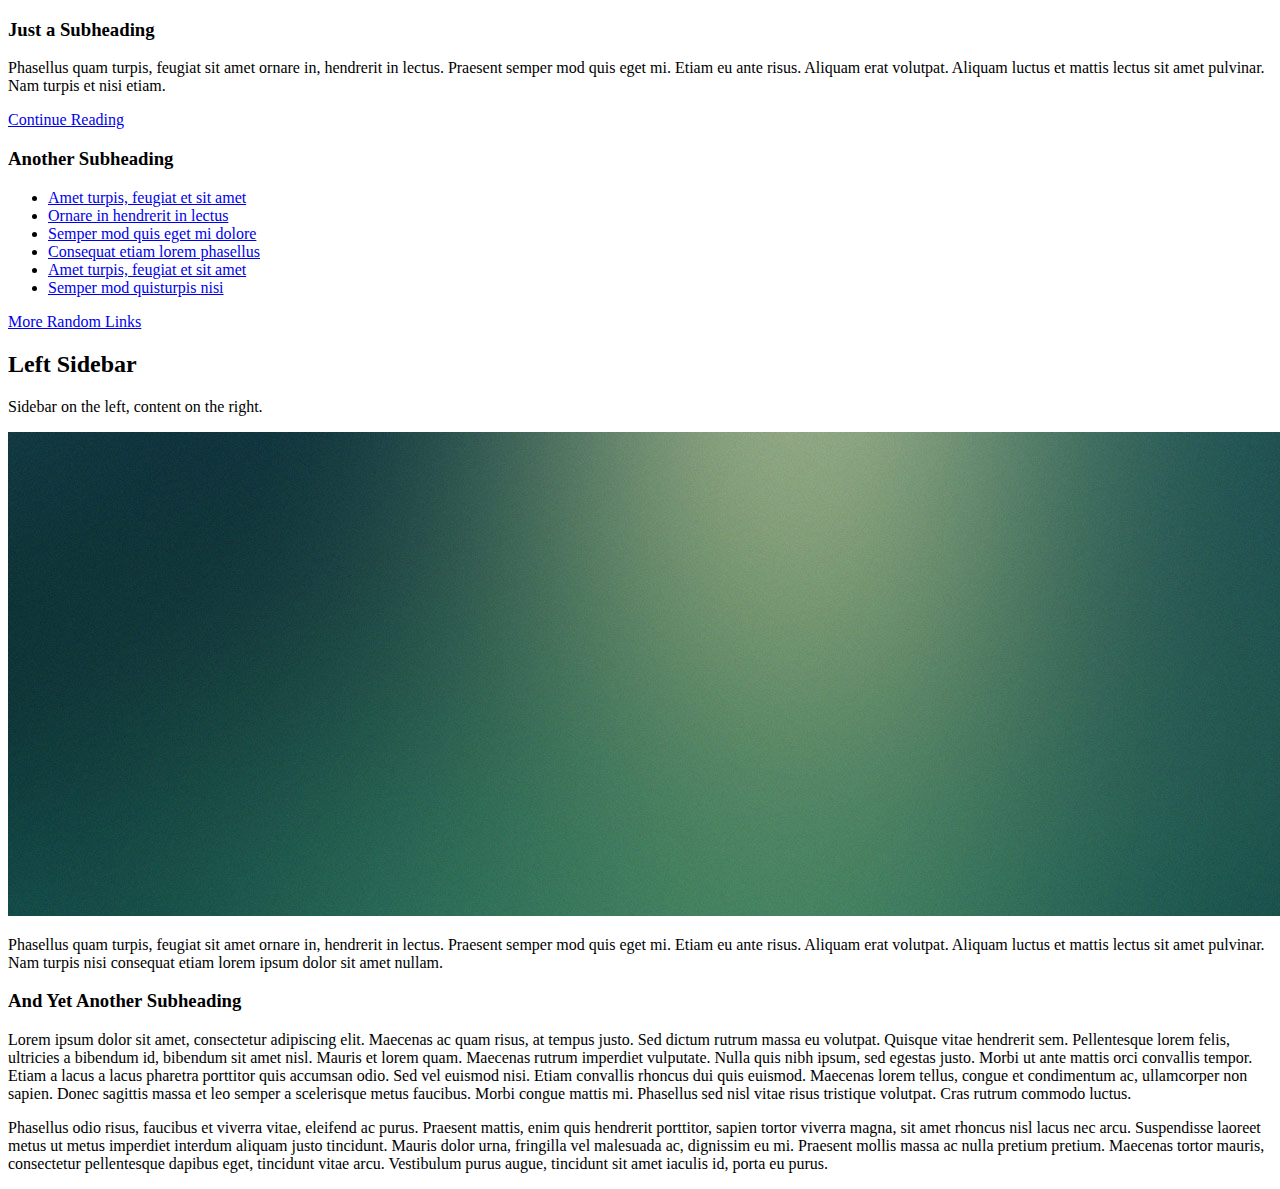
==== commit cdee3e50: "moved Header to an include and update CSS for left-sidebar.html" ====
--- a/left-sidebar.html
+++ b/left-sidebar.html
@@ -13,42 +13,7 @@
 		<div id="page-wrapper">
 
 			<!-- Header -->
-				<div id="header">
-
-					<!-- Logo -->
-						<h1><a href="index.html" id="logo">Arcana <em>by HTML5 UP</em></a></h1>
-
-					<!-- Nav -->
-						<nav id="nav">
-							<ul>
-								<li><a href="index.html">Home</a></li>
-								<li>
-									<a href="#">Dropdown</a>
-									<ul>
-										<li><a href="#">Lorem dolor</a></li>
-										<li><a href="#">Magna phasellus</a></li>
-										<li><a href="#">Etiam sed tempus</a></li>
-										<li>
-											<a href="#">Submenu</a>
-											<ul>
-												<li><a href="#">Lorem dolor</a></li>
-												<li><a href="#">Phasellus magna</a></li>
-												<li><a href="#">Magna phasellus</a></li>
-												<li><a href="#">Etiam nisl</a></li>
-												<li><a href="#">Veroeros feugiat</a></li>
-											</ul>
-										</li>
-										<li><a href="#">Veroeros feugiat</a></li>
-									</ul>
-								</li>
-								<li class="current"><a href="left-sidebar.html">Left Sidebar</a></li>
-								<li><a href="right-sidebar.html">Right Sidebar</a></li>
-								<li><a href="two-sidebar.html">Two Sidebar</a></li>
-								<li><a href="no-sidebar.html">No Sidebar</a></li>
-							</ul>
-						</nav>
-
-				</div>
+			<!--#include virtual="/server-side-includes/header.html" -->
 
 			<!-- Main -->
 				<section class="wrapper style1">
